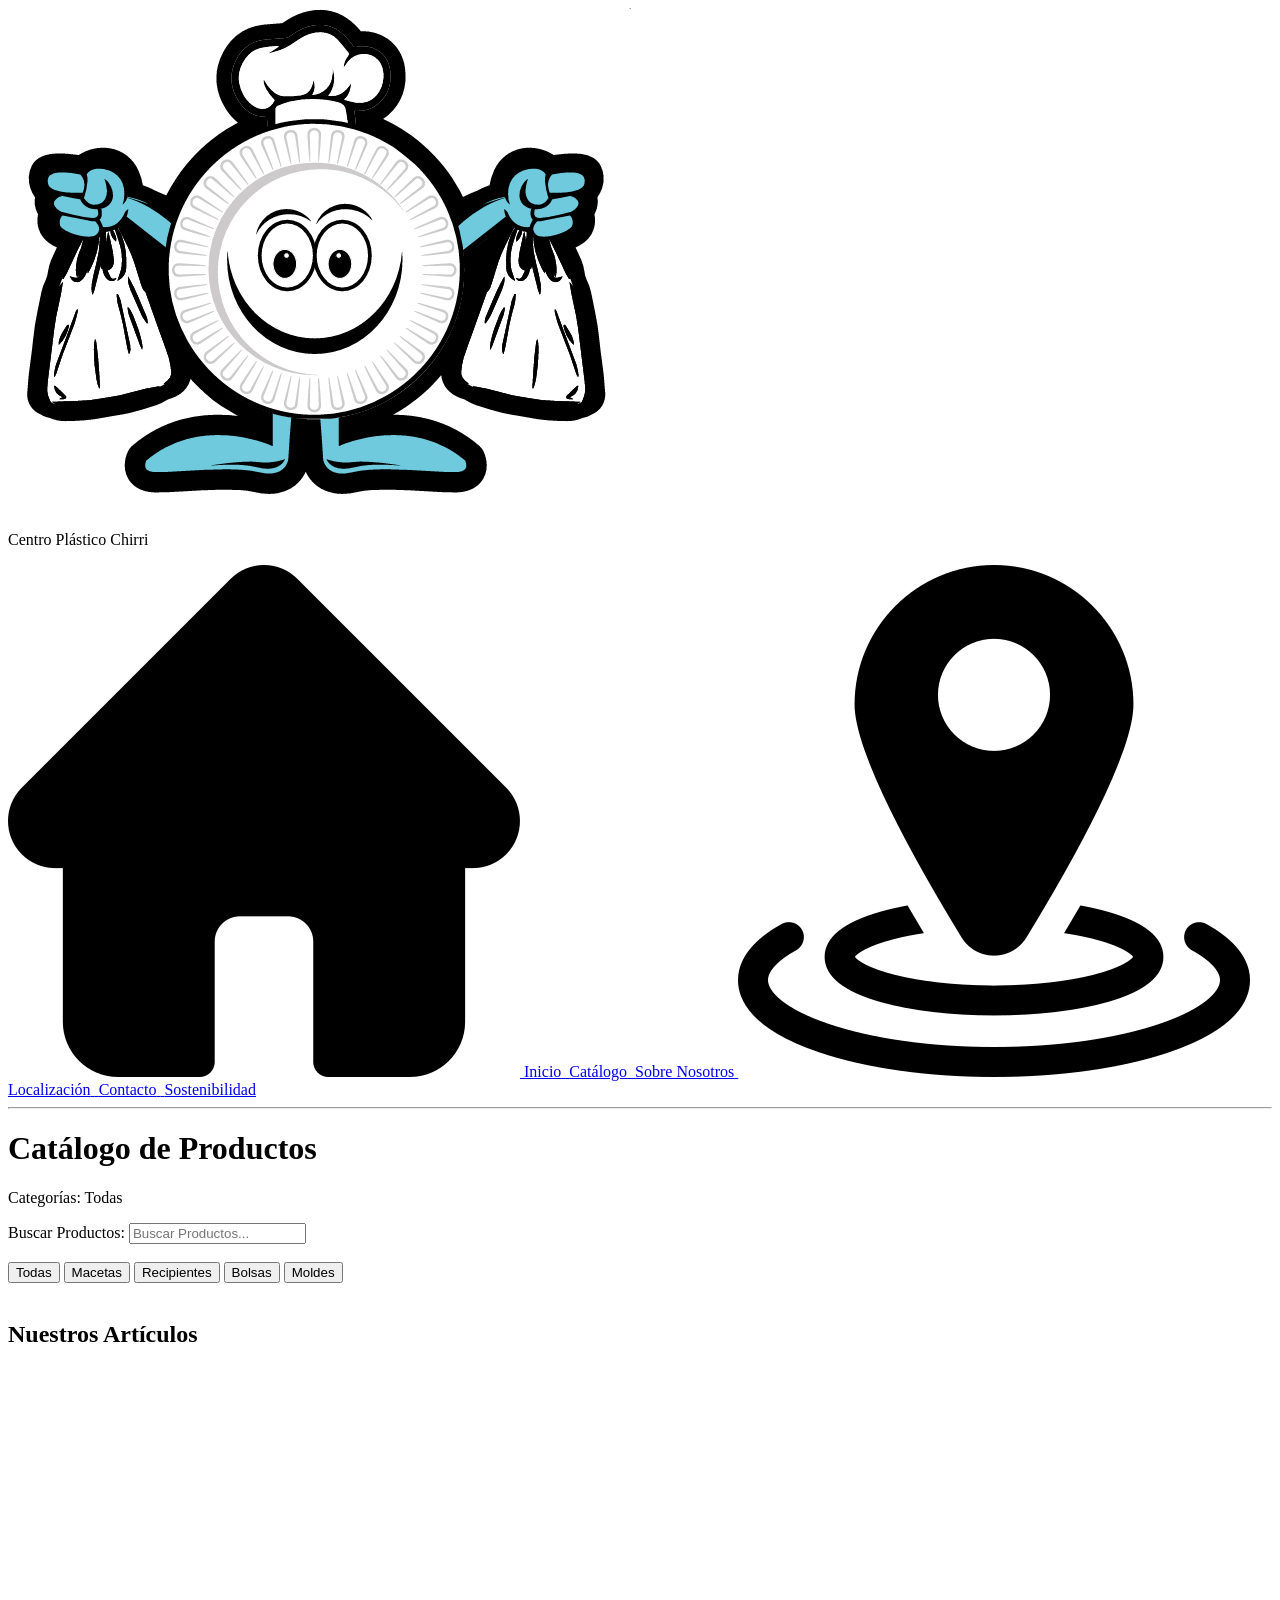
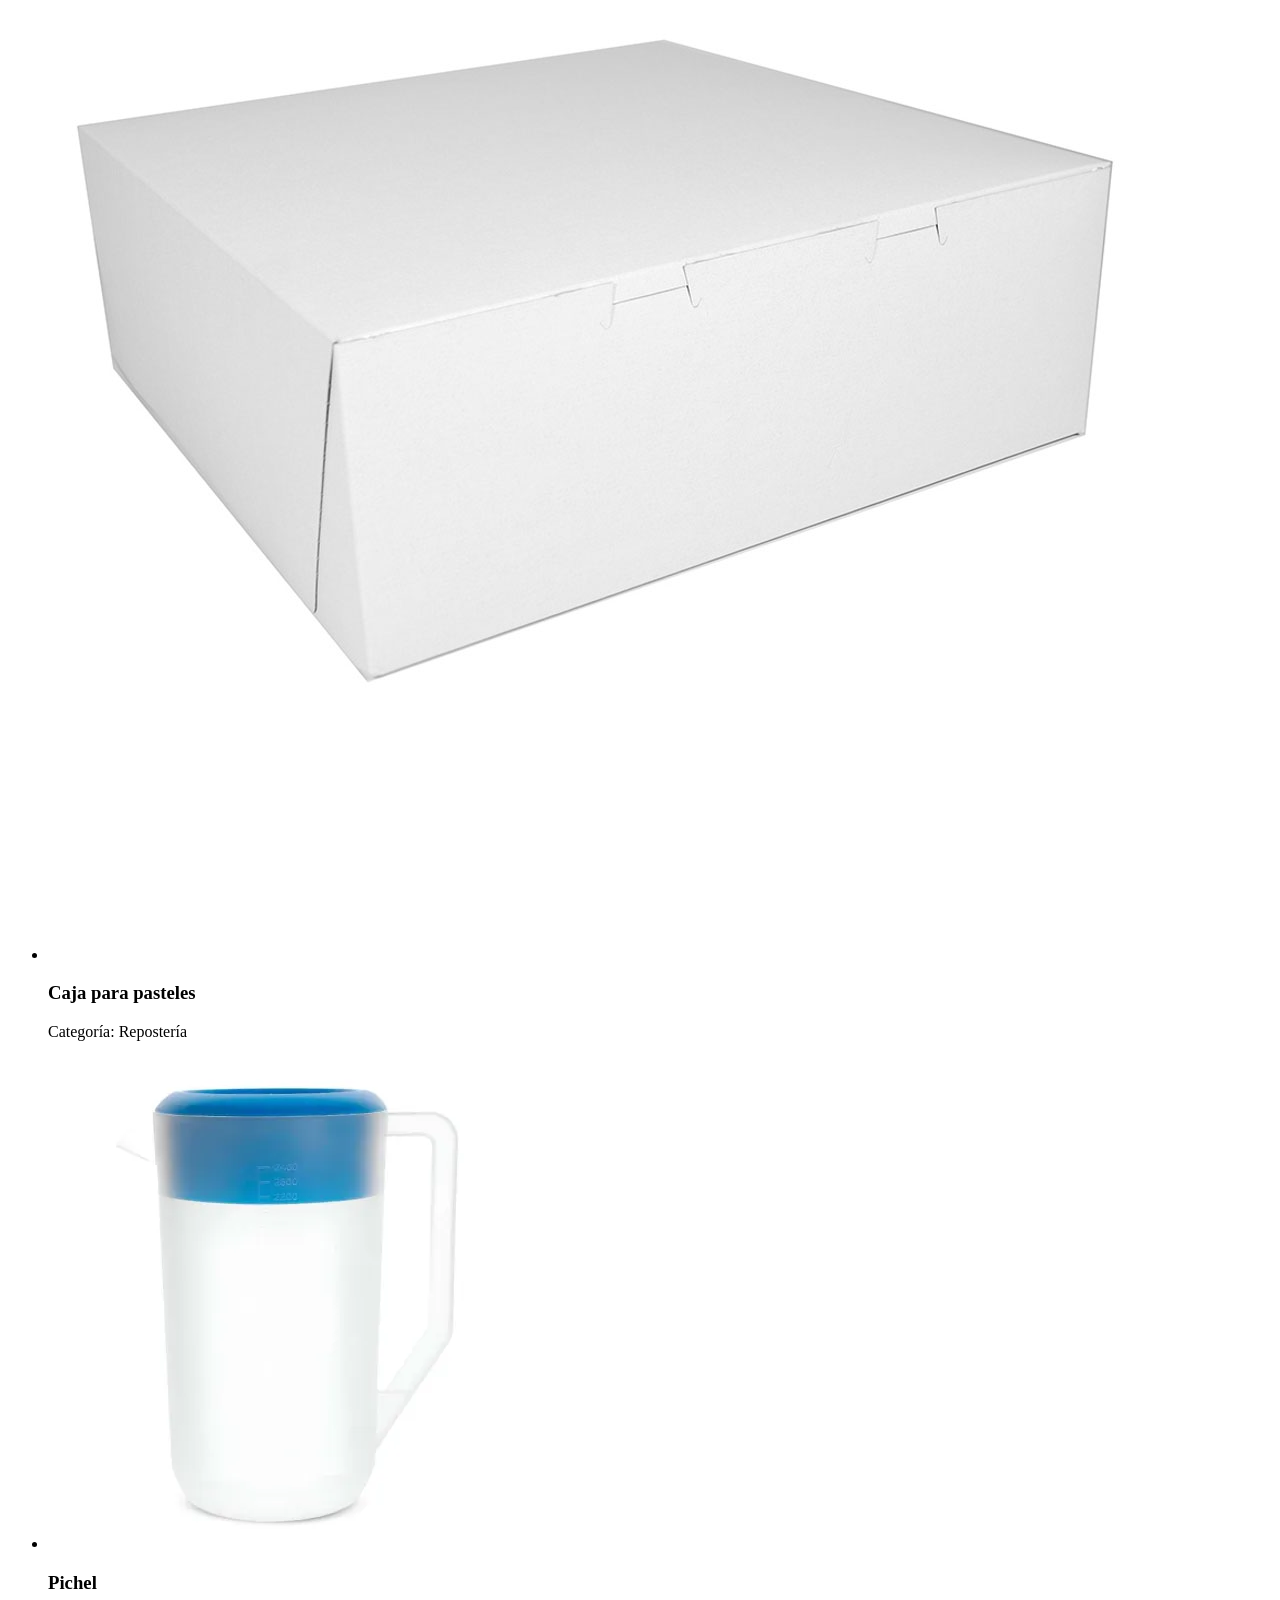
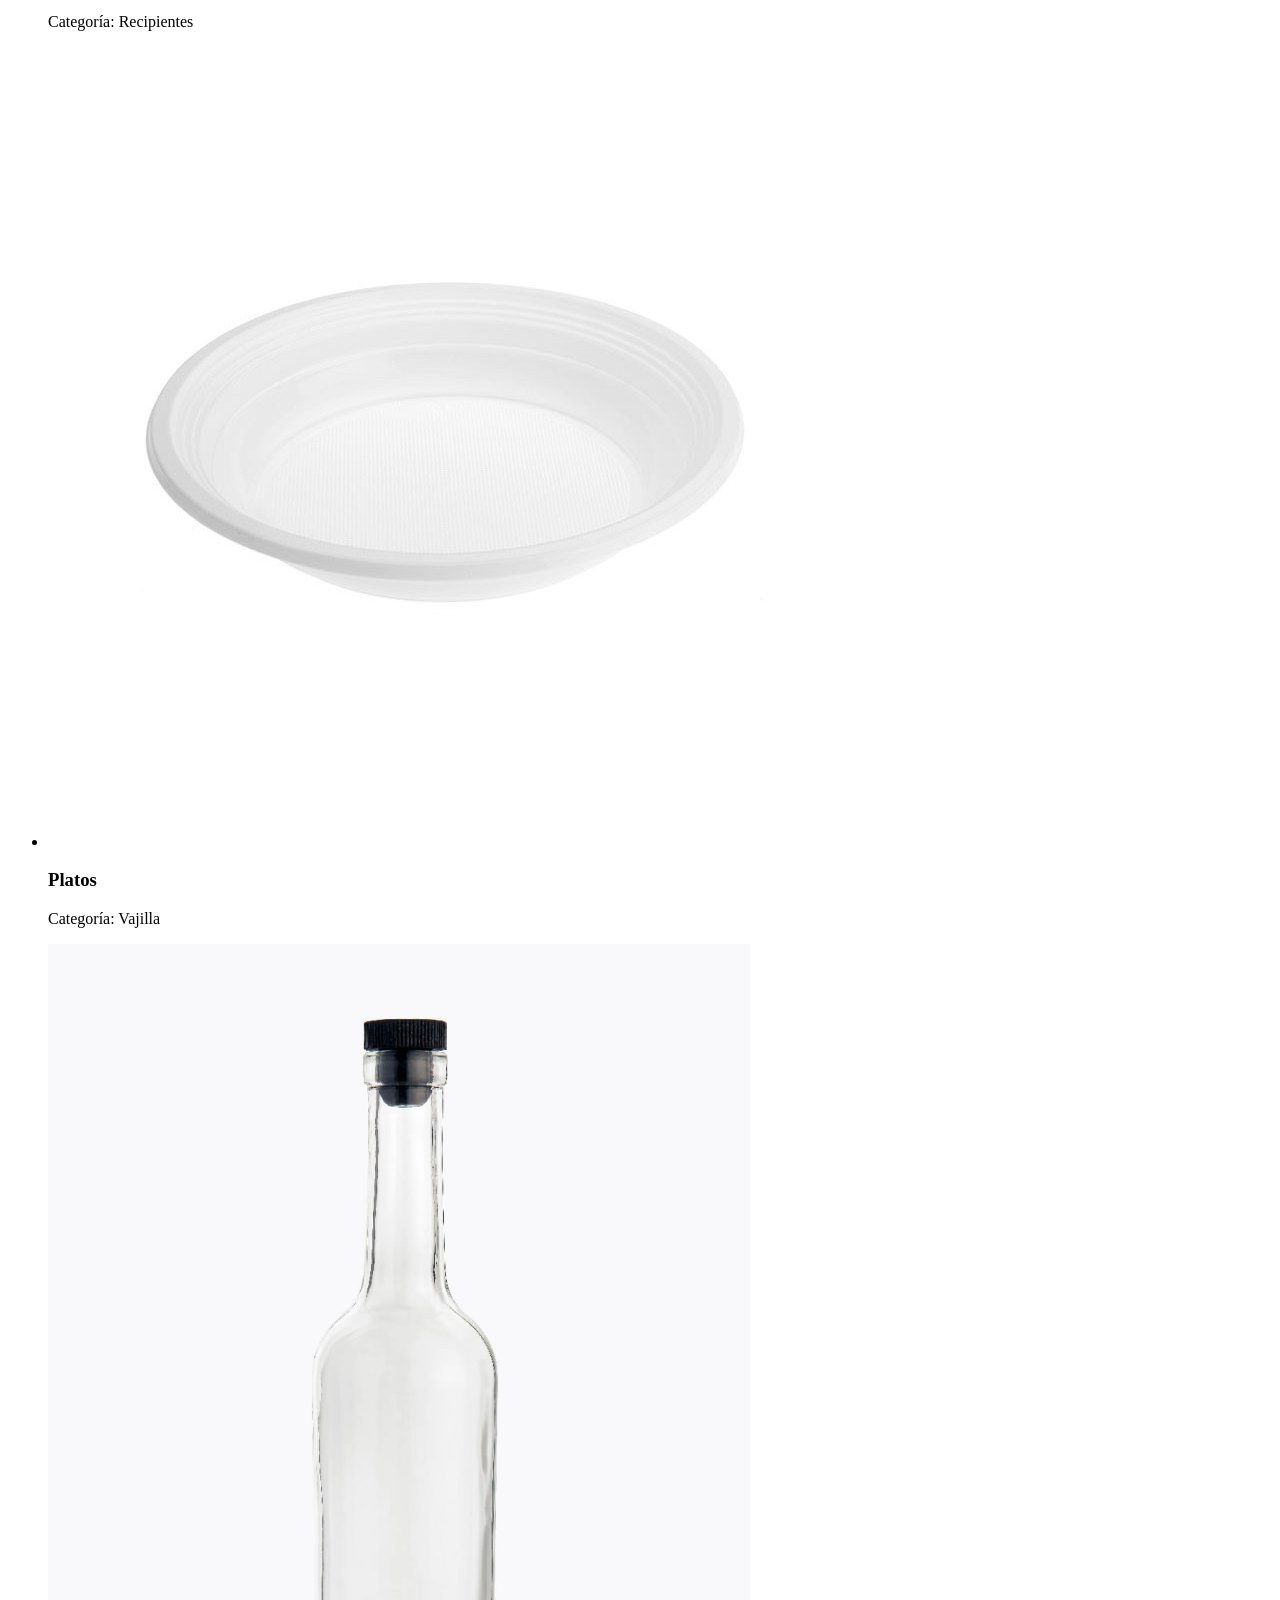
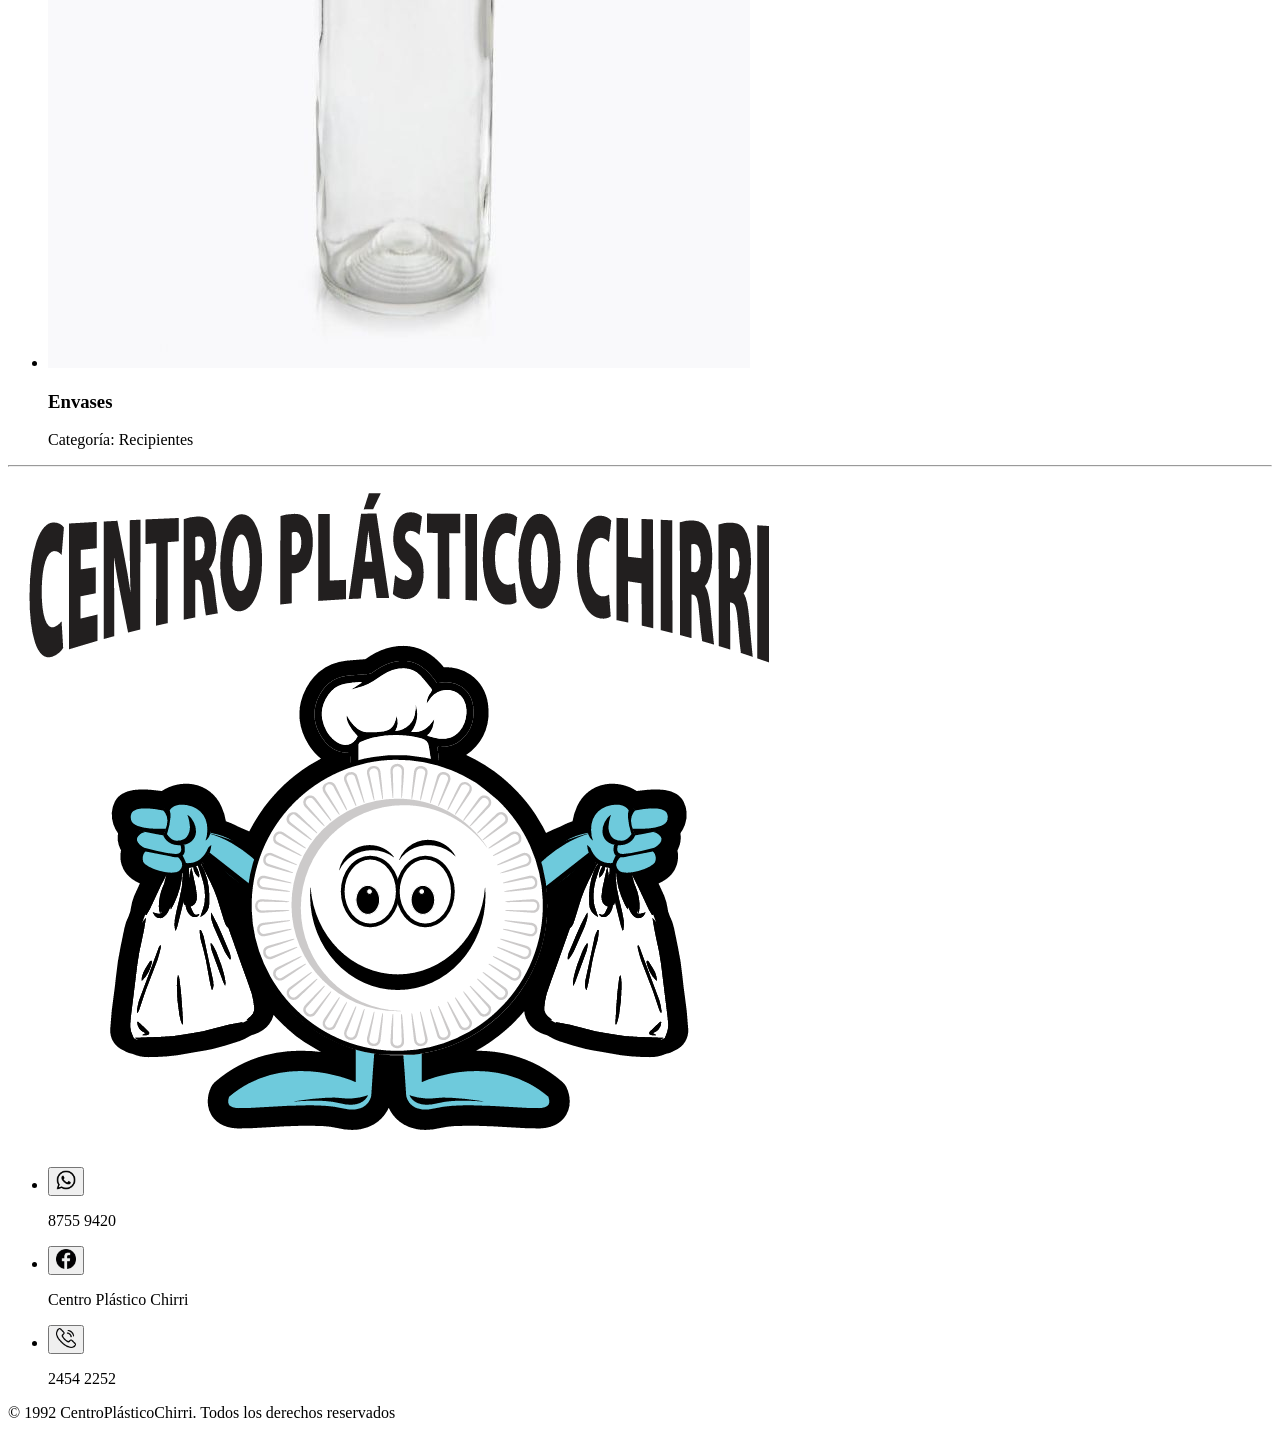
==== Paginas/Catálogo.html @ 579f3512 "Se añade la estructura del pie de Página en todas las páginas del proyecto" ====
<!DOCTYPE html>
<html lang="es">
<head>
    <meta charset="UTF-8">
    <title>Centro Plástico Chirri - Catálogo</title>
</head>
<body>

    <header id="navegacion">
        <div class="container">
            <div class="imagen-header">
                <img src="../Recursos/Local_y_Logo/Mascota.png" alt="logo">
                    <p>Centro Plástico Chirri</p>
            </div>
            <nav class="container-nav">
                <a href="../Index.html" class="nav-item">
                    <img src="../Recursos/Iconos/home.png" alt="" class="nav-icon">
                    <span>Inicio</span>
                </a>
                <a href="Catálogo.html" class="nav-item">
                    <img src="../Recursos/Iconos/store.png" alt="" class="nav-icon">
                    <span>Catálogo</span>
                </a>
                <a href="Sobre_Nosotros.html" class="nav-item">
                    <img src="../Recursos/Iconos/management.png" alt="" class="nav-icon">
                    <span>Sobre Nosotros</span>
                </a>
                <a href="ubicacion.html" class="nav-item active">
                    <img src="../Recursos/Iconos/location.png" alt="" class="nav-icon">
                    <span>Localización</span>
                </a>
                <a href="Contacto.html" class="nav-item">
                    <img src="../Recursos/Iconos/chat.png" alt="" class="nav-icon">
                    <span>Contacto</span>
                </a>
                <a href="sostenibilidad.html" class="nav-item">
                    <img src="../Recursos/Iconos/planting.png" alt="" class="nav-icon">
                    <span>Sostenibilidad</span>
                </a>
            </nav>
        </div>
    </header>
    <hr>

    <!-- ENCABEZADO DE CATÁLOGO Y BUSCADOR -->
    <h1>Catálogo de Productos</h1>
    <p>Categorías: Todas</p>

    <form>
        <label>Buscar Productos:</label>
        <input type="search" placeholder="Buscar Productos...">
    </form>

    <br>

    <!-- FILTROS DE CATEGORÍAS -->
    <div>
        <button type="button">Todas</button>
        <button type="button">Macetas</button>
        <button type="button">Recipientes</button>
        <button type="button">Bolsas</button>
        <button type="button">Moldes</button>
    </div>

    <br>

    <!-- LISTA DE PRODUCTOS -->
    <h2>Nuestros Artículos</h2>
    <ul>
        <li>
            <img src="../Recursos/Local y Logo/caja_pasteles.jpg" alt="Caja para pasteles">
            <h3>Caja para pasteles</h3>
            <p>Categoría: Repostería</p>
        </li>
        <li>
            <img src="../Recursos/Local y Logo/pichel.jpg" alt="Pichel">
            <h3>Pichel</h3>
            <p>Categoría: Recipientes</p>
        </li>
        <li>
            <img src="../Recursos/Local y Logo/platos.jpg" alt="Platos">
            <h3>Platos</h3>
            <p>Categoría: Vajilla</p>
        </li>
        <li>
            <img src="../Recursos/Local y Logo/envases.jpg" alt="Envases">
            <h3>Envases</h3>
            <p>Categoría: Recipientes</p>
        </li>
    </ul>

    <hr>

    <!-- PIE DE PÁGINA -->
    <footer id="pie-pagina">
        <div class="container">
            <div class="logo">
                <img src="../Recursos/Local_y_Logo/Logo.png" 
                alt="Logo del Local">
            </div>
            <ul class="lista">
                <li>
                    <div class="whatsapp">
                        <form action="https://wa.me/50687559420">
                            <button>
                                <img src="../Recursos/Iconos/logoWhatsApp.png" 
                                alt="WhatsApp"
                                width="20">
                            </button>
                        </form>
                    <p>8755 9420</p>
                    </div>
                </li>

                <li>
                    <div class="facebook">
                        <form action="https://www.facebook.com/share/194swaBTwd/">
                            <button>
                                <img src="../Recursos/Iconos/iconoFacebook.png" 
                                alt="Facebook"
                                width="20">
                            </button>
                        </form>
                    <p>Centro Plástico Chirri</p>
                    </div>
                </li>

                <li>
                    <div class="telefono">
                        <button>
                            <img src="../Recursos/Iconos/iconoTelefono.png" 
                            alt="telefono"
                            width="20">
                        </button>
                        <p>2454 2252</p>
                    </div>
                </li>
            </ul>

            <div class="derechos">
                <p>&copy; 1992 CentroPlásticoChirri. Todos los derechos reservados</p>
            </div>
        </div>
    </footer>

</body>
</html>
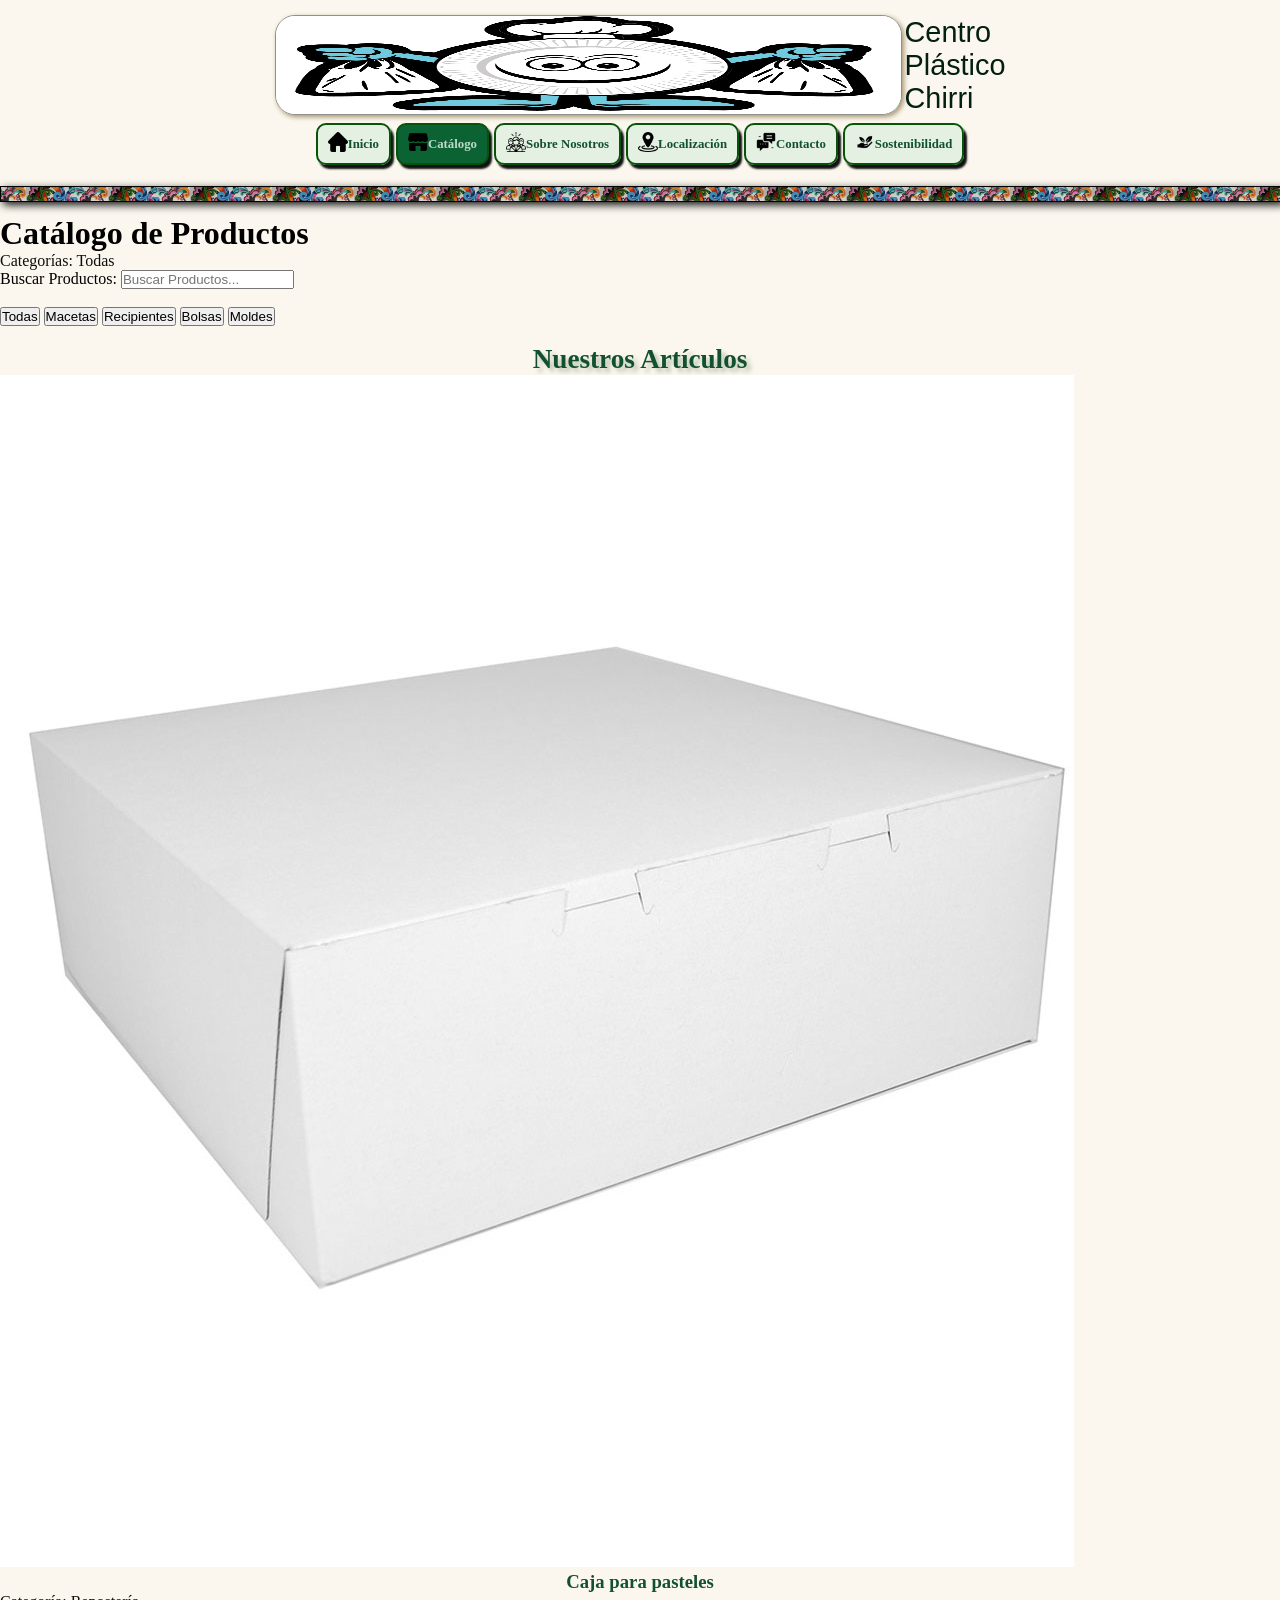
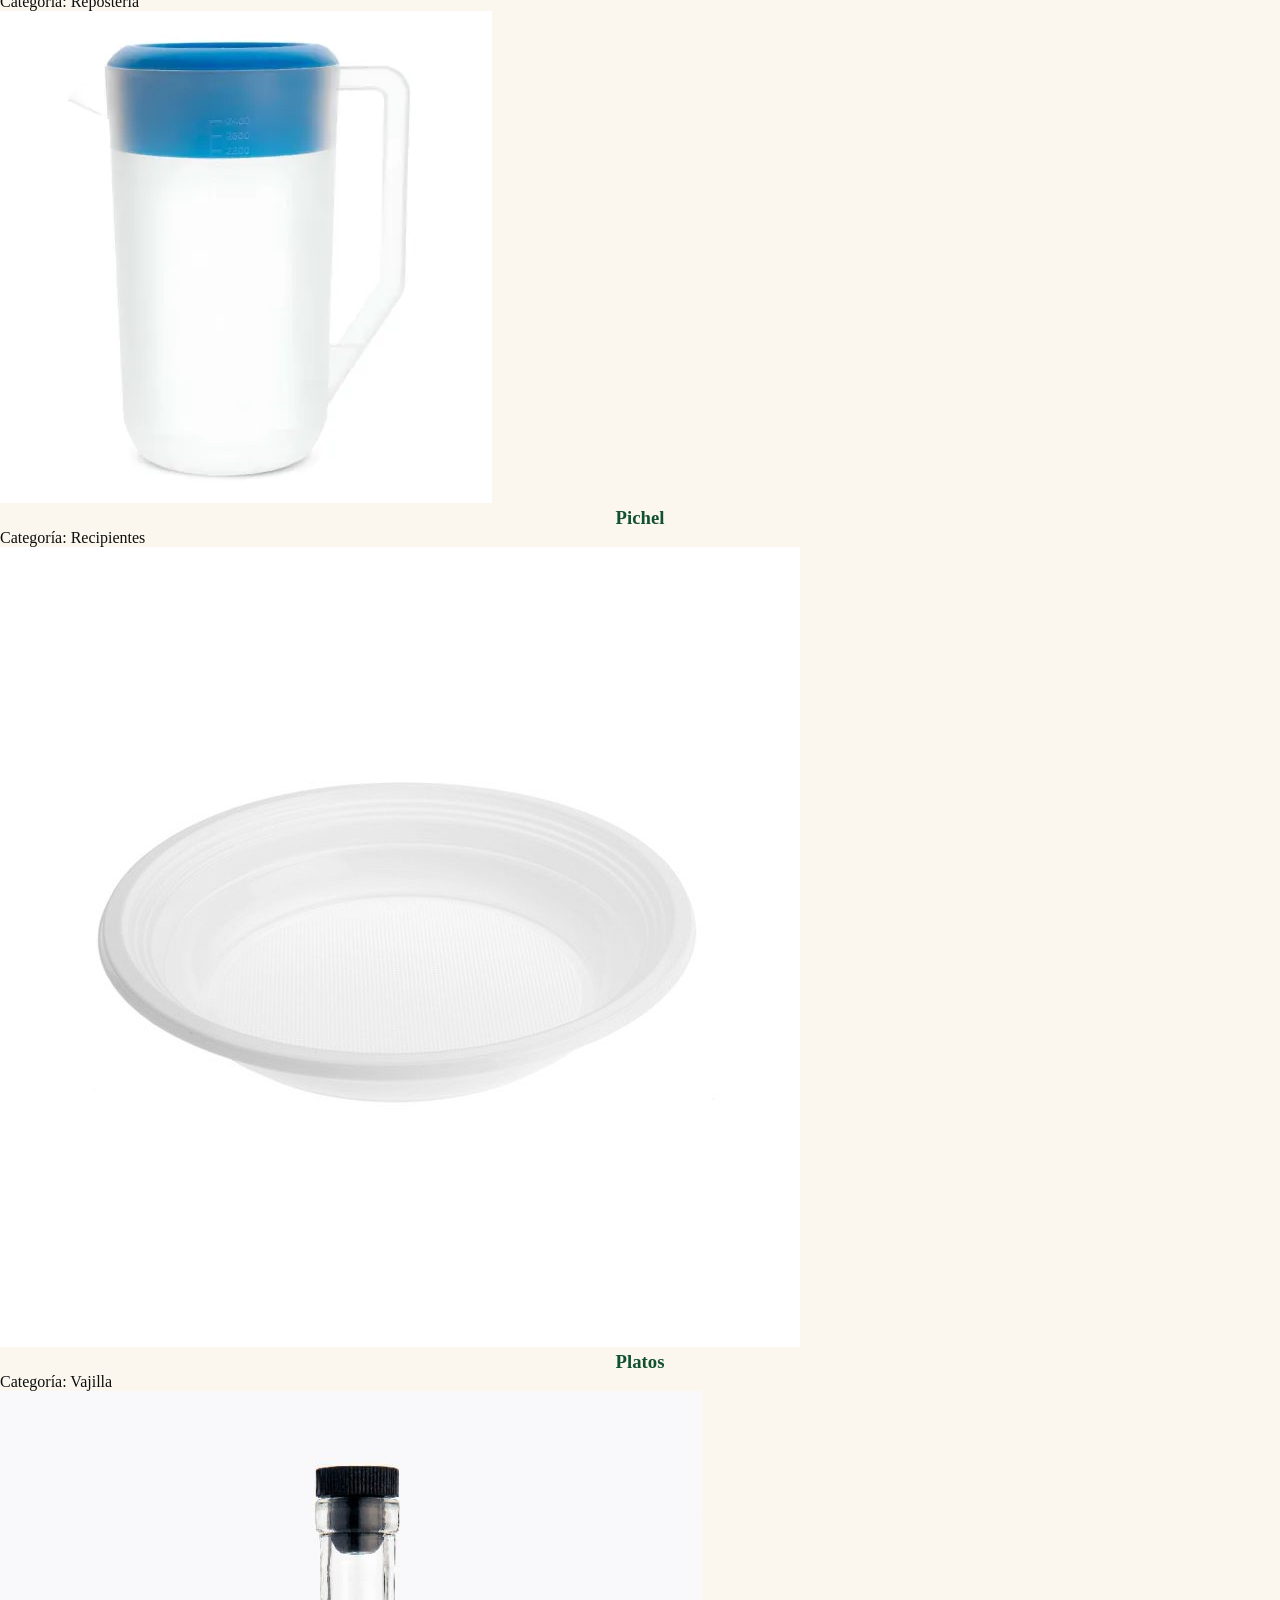
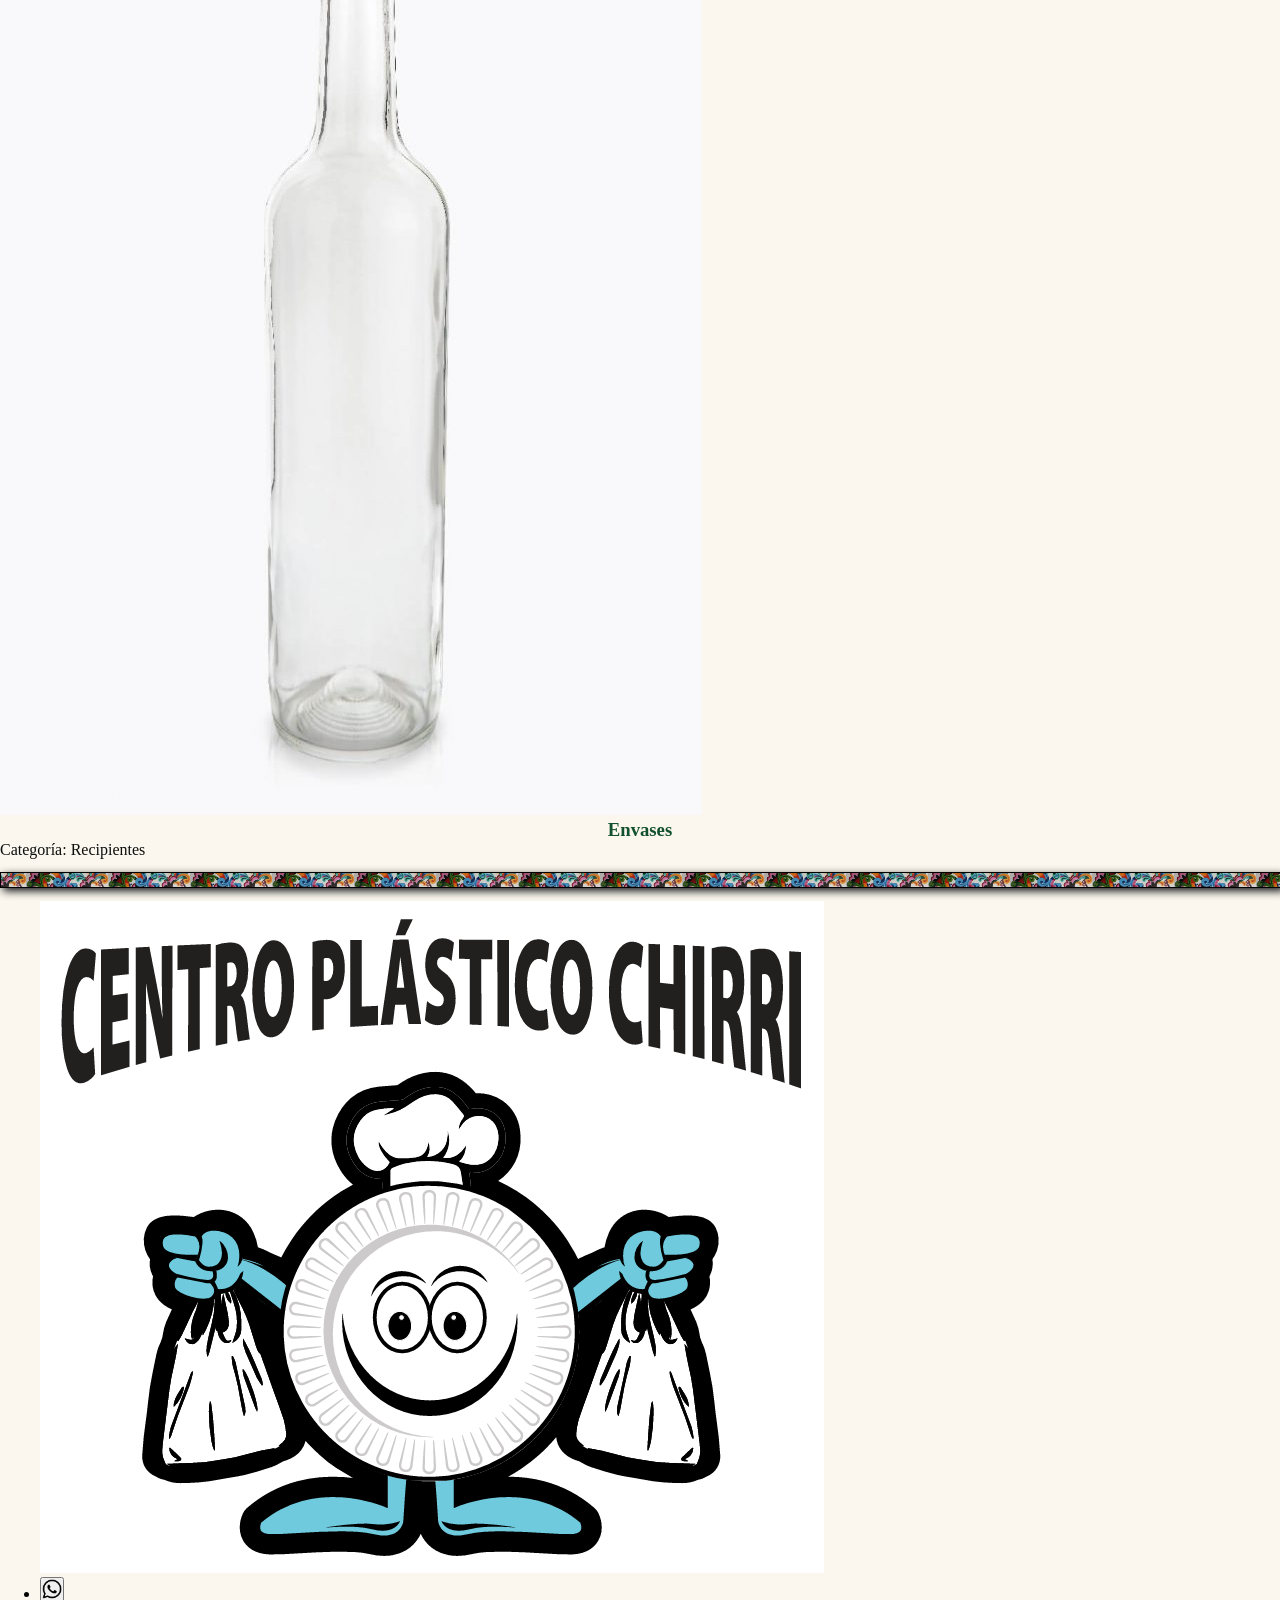
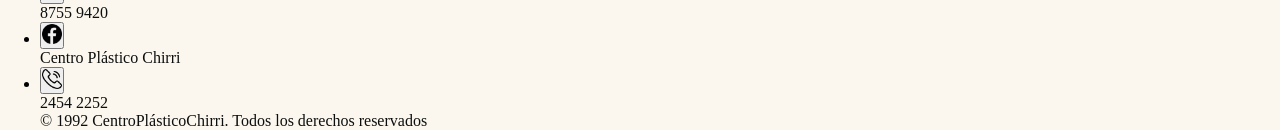
==== commit 449607cb: "Se añade el formato CSS del header y el menú de navegación de cada una de las Páginas omitiendo el I" ====
--- a/Paginas/Catálogo.html
+++ b/Paginas/Catálogo.html
@@ -2,7 +2,9 @@
 <html lang="es">
 <head>
     <meta charset="UTF-8">
-    <title>Centro Plástico Chirri - Catálogo</title>
+    <meta name="viewport" content="width=device-width, initial-scale=1.0">
+    <title>Sobre Nosotros</title>
+    <link rel="stylesheet" href="../Css/Mis-Estilos.css">
 </head>
 <body>
 
@@ -17,24 +19,24 @@
                     <img src="../Recursos/Iconos/home.png" alt="" class="nav-icon">
                     <span>Inicio</span>
                 </a>
-                <a href="Catálogo.html" class="nav-item">
-                    <img src="../Recursos/Iconos/store.png" alt="" class="nav-icon">
+                <a href="Catálogo.html" class="nav-item active">
+                    <img src="../Recursos/Iconos/Catálogo.png" alt="" class="nav-icon">
                     <span>Catálogo</span>
                 </a>
                 <a href="Sobre_Nosotros.html" class="nav-item">
-                    <img src="../Recursos/Iconos/management.png" alt="" class="nav-icon">
+                    <img src="../Recursos/Iconos/Sobre_Nosotros.png" alt="" class="nav-icon">
                     <span>Sobre Nosotros</span>
                 </a>
-                <a href="ubicacion.html" class="nav-item active">
+                <a href="ubicacion.html" class="nav-item">
                     <img src="../Recursos/Iconos/location.png" alt="" class="nav-icon">
                     <span>Localización</span>
                 </a>
                 <a href="Contacto.html" class="nav-item">
-                    <img src="../Recursos/Iconos/chat.png" alt="" class="nav-icon">
+                    <img src="../Recursos/Iconos/Contacto.png" alt="" class="nav-icon">
                     <span>Contacto</span>
                 </a>
                 <a href="sostenibilidad.html" class="nav-item">
-                    <img src="../Recursos/Iconos/planting.png" alt="" class="nav-icon">
+                    <img src="../Recursos/Iconos/Sostenibilidad.png" alt="" class="nav-icon">
                     <span>Sostenibilidad</span>
                 </a>
             </nav>
--- a/Css/Mis-Estilos.css
+++ b/Css/Mis-Estilos.css
@@ -0,0 +1,161 @@
+/* ------------------------------------------------------------------------- */
+/* ------------------------------------------------------------------------- */
+
+/*     Apartado para darle formato a los componentes generales de la Página  */
+                             /* Mobile - First */
+    /* Paleta de colores, margenes, paddings y formato de texto */
+/* ------------------------------------------------------------------------- */
+/* ------------------------------------------------------------------------- */
+
+*{
+    padding: 0;
+    margin: 0;
+}
+
+body{
+    background-color: #FBF7EE;
+    font-family: 'Times New Roman', Times, serif;
+}
+
+h2 , h3 {
+    color: #12512F;
+    font-weight: bold;
+    font-family: Cambria, Cochin, Georgia, Times, 'Times New Roman', serif;
+    display: flex;
+    justify-content: center;
+    text-align: center;
+    align-items: center;
+}
+
+
+h2{
+    color: #12512F;
+    font-size: 1.7rem;
+    text-shadow: 4px 4px 4px rgba(108, 128, 100, 0.438);
+}
+
+h4 , p{
+    color: #0c0f0e;
+}
+
+.container{
+   /* Ayuda a que despues de 1400px el contenido del container no se quede anclado a la izquierda sino que este se corre al medio */
+    max-width: 1200px;
+    width: 100%;
+    margin: auto;
+}
+
+
+/* Añadimos un diseño de colochos Sarchiseños al hr como metodo decorativo */
+
+hr{
+    width: 100%;
+    height: 14px;                     /* Define el alto de tu imagen/separador */
+    background-image: url('../Recursos/Local_y_Logo/Colochos-Sarchiseños.jpg');
+    background-repeat: repeat-x;      /* Repite la imagen horizontalmente */
+    background-position: center center;      /* Centra la imagen */
+    background-size: contain;
+    margin: 13px 0;
+    border: 1px solid black;
+    box-shadow: 3px 3px 8px rgb(17, 18, 20);
+}
+
+
+/* ****************************************** */
+/* ------------------------------------------ */
+        /* Header y Menú de Navegación */
+/* ------------------------------------------ */
+/* ****************************************** */
+
+#navegacion{
+    width: 100vw;
+}
+
+#navegacion .container{
+    width: calc(100% - 40px);
+    display: flex;
+    flex-direction: column;        /* Los pone lado a lado en fila */
+    align-items: center;        /* Centra verticalmente el menú con el logo */
+    /* justify-content:space-between; El logo va a la izquierda y los botones a la derecha */
+    max-width:790px;          /* Opcional: para que no se pegue totalmente a las esquinas */
+    margin: 5px auto;             /* Centra el contenedor en pantallas grandes */
+}
+
+#navegacion p{
+    /* width: 80%; */
+    display: flex;
+    align-items: center;
+    font-family:Impact, Haettenschweiler, 'Arial Narrow Bold', sans-serif;
+    font-size: 1.8rem;
+    color: #031f0f;
+}
+
+.container-nav{
+    display: flex;
+    justify-content:center;
+    flex-direction: row;
+    flex-wrap: wrap;
+}
+
+#navegacion nav{
+    width: calc(100% - 40px);
+    height: auto;
+    display: flex;
+    gap: 5px; /* Espacio entre cada botón del menú */
+    align-items: center;
+}
+
+#navegacion .nav-item{
+    width: auto;
+    display: flex;
+    flex-direction: row;    /* Este truco pone el icono ARRIBA y el texto ABAJO */
+    align-items: center;    /* Centra horizontalmente icono y texto */
+    justify-content: center;
+    text-decoration: none;
+    text-align: center;
+    background-color:#a6dfc044;
+    color: #12512F;         
+    font-size: 0.8rem;
+    font-weight: bold;
+    margin: 8px 0;
+    padding: 7px 10px;
+    border: 2px solid rgb(7, 83, 7);
+    border-radius: 10px;
+    box-shadow: 3px 4px 2px rgb(17, 18, 20);
+}
+
+#navegacion .nav-icon{
+    display: flex;
+    width: 20px;   
+    height: 20px;
+    margin-bottom: 4px; /* Pequeña separación entre el icono y el texto */
+}
+
+#navegacion .nav-item:hover{
+    background-color:#1aa059;
+    color: #fcfffe; /* Cambia de color al pasar el cursor */
+    transform: translateY(3px); /* Efecto de elevación sutil */
+}
+
+#navegacion .imagen-header{
+    width: 100px;               /* Tamaño del logo */
+    height: 100px;               /* Mantiene la proporción */
+    display: flex;
+    flex-direction: row;
+    justify-content: center;
+    margin-top: 10px;
+}
+
+#navegacion .imagen-header img{
+    border-radius: 20px;
+    border: 1px solid rgba(0, 0, 0, 0.418);
+    box-shadow: 2px 2px 5px #a59570;
+    margin-right: 3px;
+}
+
+
+/* Esto nos ayuda a que cambie de color solo el <a> que se esta utilizando en el  momento */
+#navegacion .nav-item.active{
+    background-color: #0b6334;
+    color: #f6faf8c5;
+}
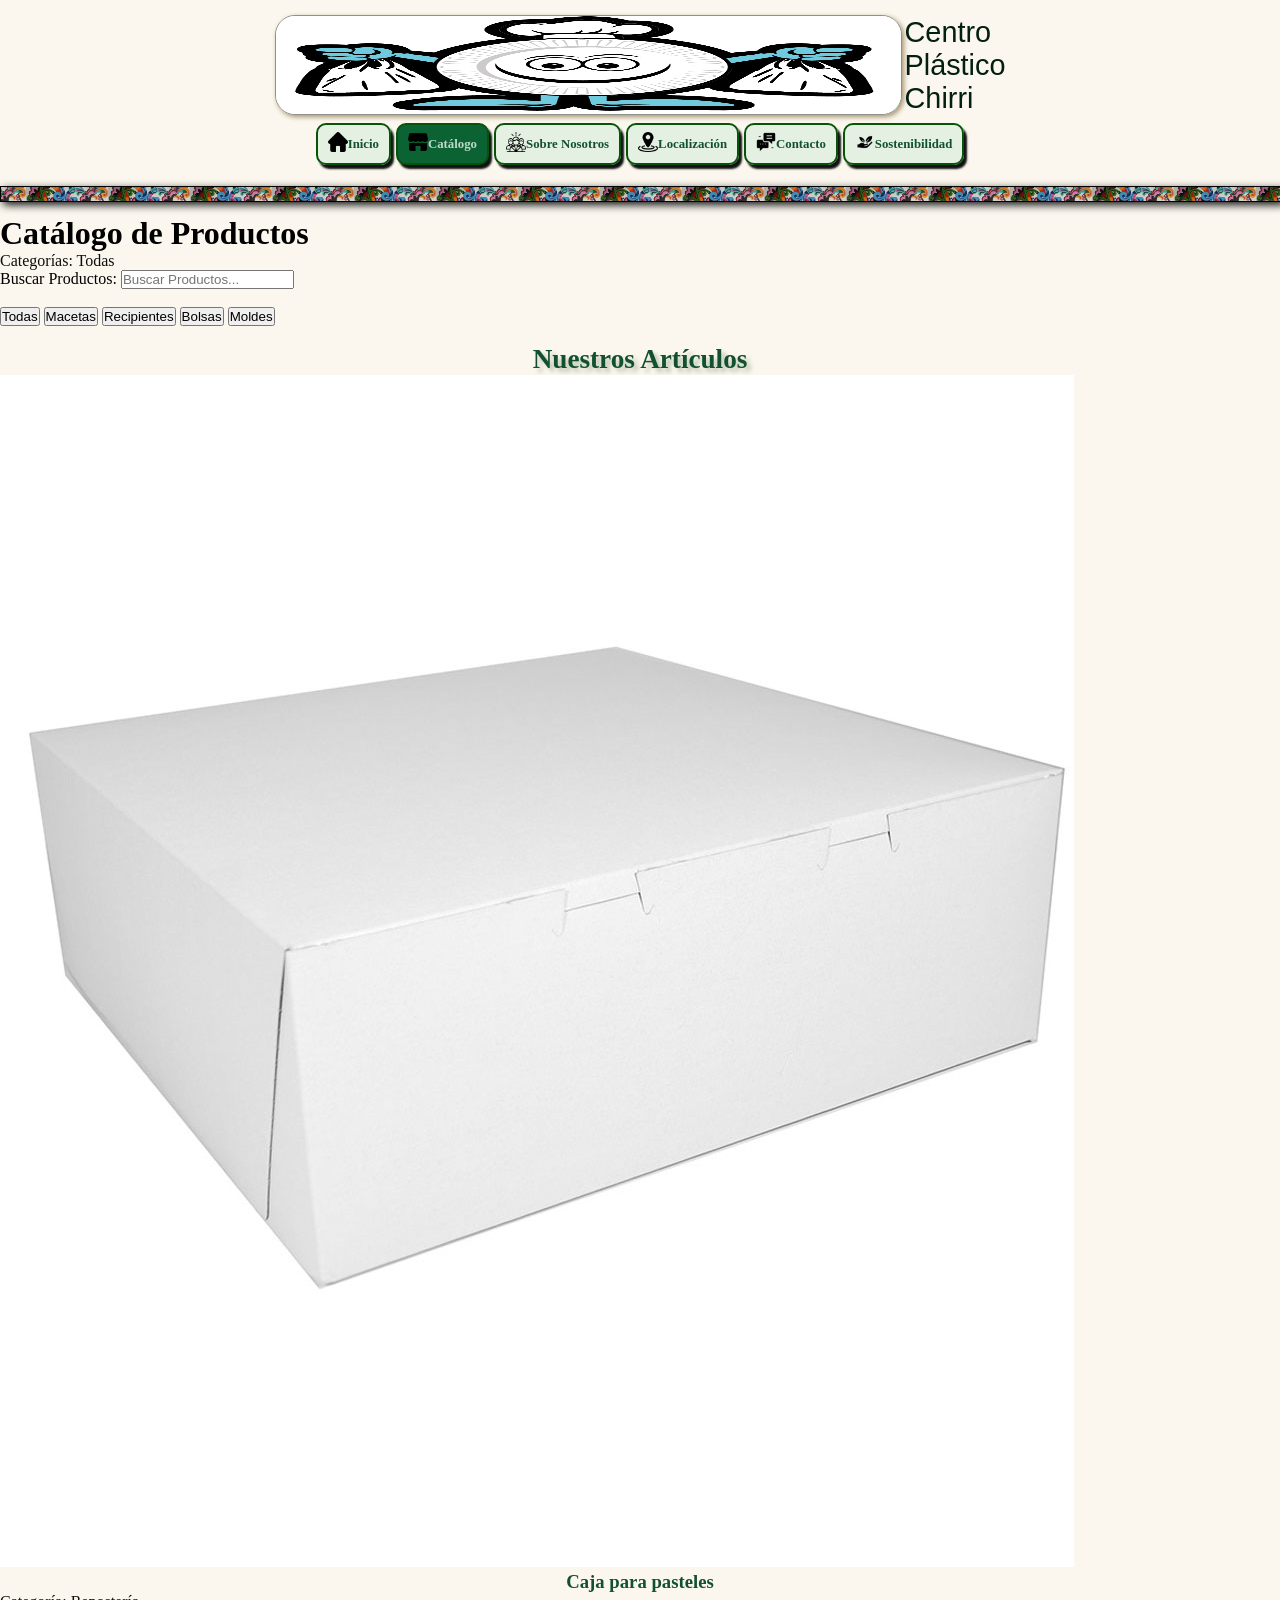
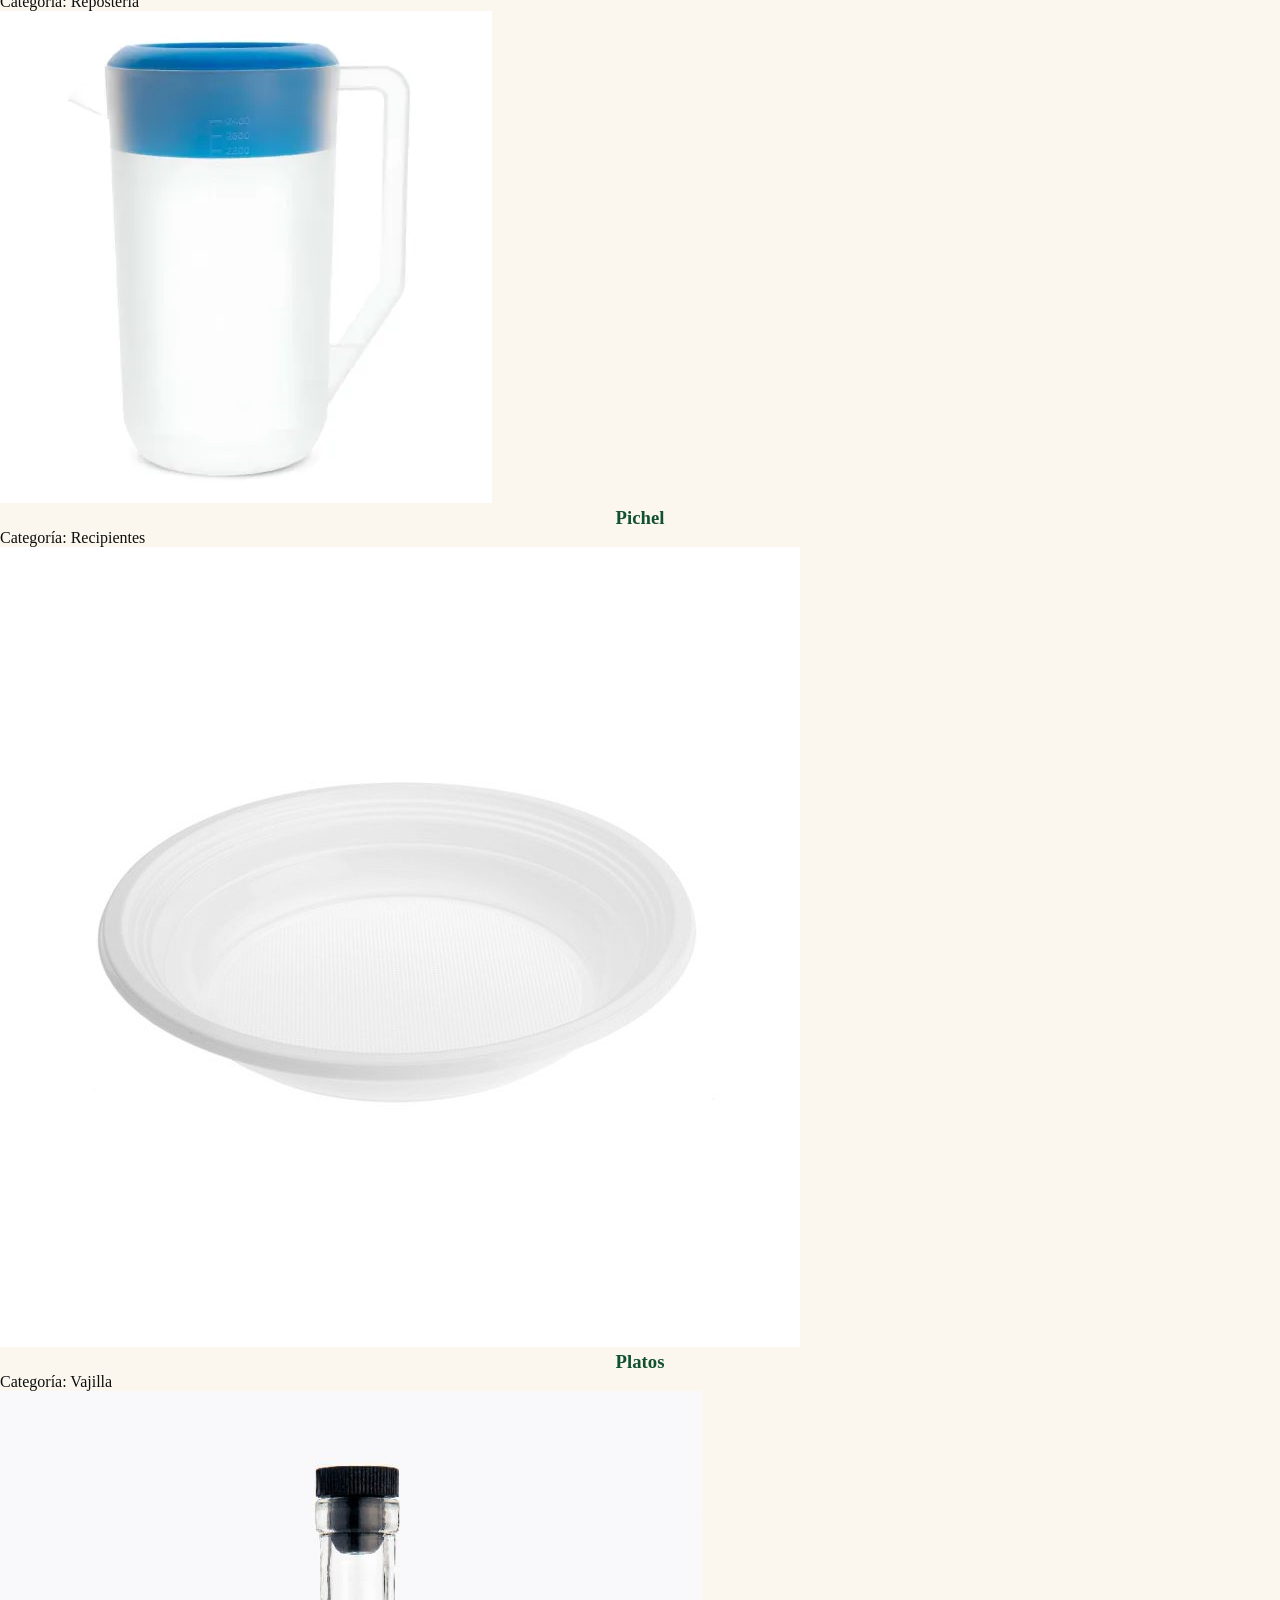
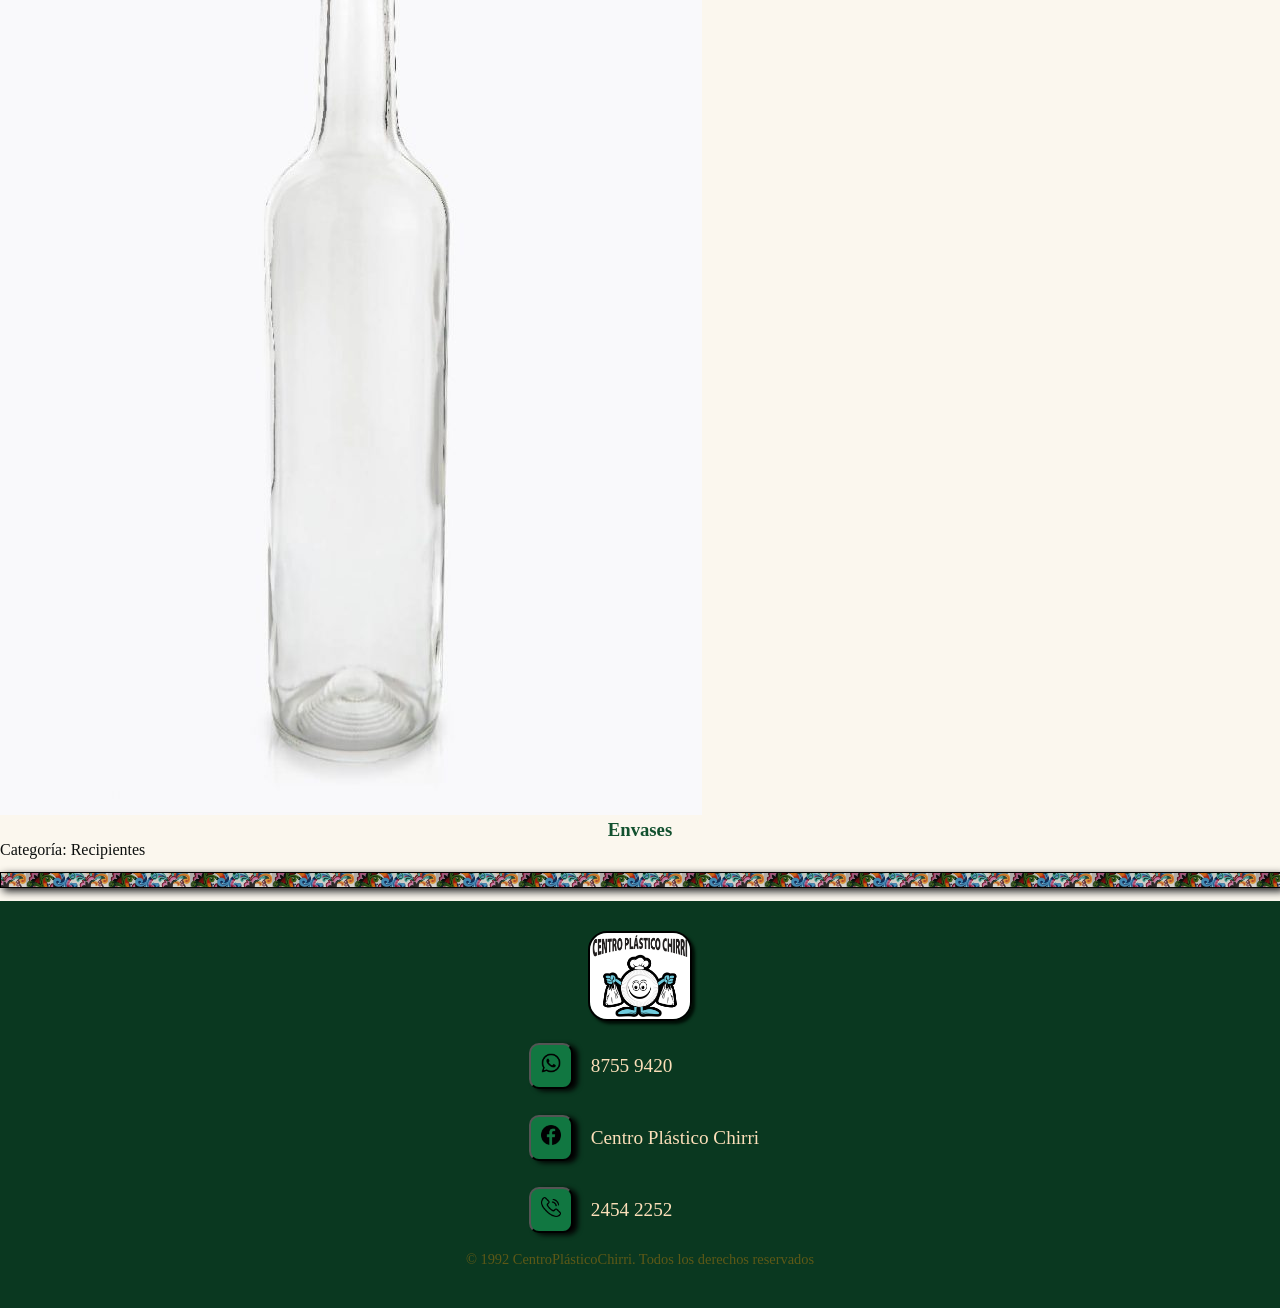
==== commit 2ddce210: "Se añade un pequeño detalle al Titulo de la Pestaña en el navegador en donde se logra observar  la m" ====
--- a/Paginas/Catálogo.html
+++ b/Paginas/Catálogo.html
@@ -3,7 +3,9 @@
 <head>
     <meta charset="UTF-8">
     <meta name="viewport" content="width=device-width, initial-scale=1.0">
-    <title>Sobre Nosotros</title>
+    <!-- Para lograr que la mascota del local se vea en la pestaña del navegador -->
+    <link rel="icon" type="image/png" href="../Recursos/Local_y_Logo/Mascota.png">
+    <title>Catálogo</title>
     <link rel="stylesheet" href="../Css/Mis-Estilos.css">
 </head>
 <body>
--- a/Css/Mis-Estilos.css
+++ b/Css/Mis-Estilos.css
@@ -159,3 +159,120 @@
     background-color: #0b6334;
     color: #f6faf8c5;
 }
+
+
+/* ------------------------------------------------------------------------- */
+/* ------------------------------------------------------------------------- */
+
+/*   Apartado para darle formato a los componentes dentro del pie de Página  */
+                             /* Mobile - First */
+/* ------------------------------------------------------------------------- */
+/* ------------------------------------------------------------------------- */
+
+
+/* ------------------------------------------ */
+        /* Sección del Pie de Página */
+/* ------------------------------------------ */
+
+
+#pie-pagina{
+    background-color: #0a3820;
+    width: 100%;
+}
+
+#pie-pagina .lista{
+    list-style: none;
+    
+}
+
+#pie-pagina .container{
+    display: flex;
+    flex-direction: column;
+    align-items: center;
+    padding: 20px 10px;
+}
+
+.logo img{
+    width: 100px;
+    height: auto;
+    margin: 10px;
+    border: 2px solid black;
+    box-shadow: 3px 3px 3px #000e06;
+    border-radius: 19px;
+    cursor: pointer;
+}
+
+.logo img:hover{
+    transform: rotate(6deg);
+}
+
+
+.container button{
+    background-color: #117741;
+    border-radius: 10px;
+    cursor: pointer;
+}
+
+.whatsapp button,
+.facebook button,
+.telefono button{
+    margin: 8px;
+    padding: 8px 10px;
+    font-size: 1.4rem;
+    box-shadow: 5px 2px 5px rgb(3, 3, 3);
+}
+
+.telefono,
+.facebook,
+.whatsapp{
+    display: flex;
+    flex-direction: row;
+    align-items: center;
+    justify-content:flex-start;
+    gap: 10px;
+    margin-bottom: 10px;
+    width: 100%;
+}
+
+.telefono p,
+.facebook p,
+.whatsapp p{
+    font-size: 1.2rem;
+    color: rgb(252, 223, 185);
+}
+
+.telefono button:hover{
+    background-color: lightblue;
+    transform: translateY(3px);
+}
+
+.whatsapp button:hover{
+    background-color: lightgreen;
+    transform: translateY(3px);
+}
+
+.facebook button:hover{
+    background-color: rgb(15, 15, 201);
+    transform: translateY(3px);
+}
+
+.derechos{
+    display: flex;
+    flex-direction: column;
+    align-items: center;
+    justify-content:center;
+    gap: 10px;
+    margin-bottom: 20px;
+    width: 100%;
+}
+
+.derechos p{
+
+    font-size: 0.9rem;
+    color: rgba(250, 148, 6, 0.349);
+}
+
+
+/* ************************************** */
+/* -------------------------------------- */
+/* ************************************** */
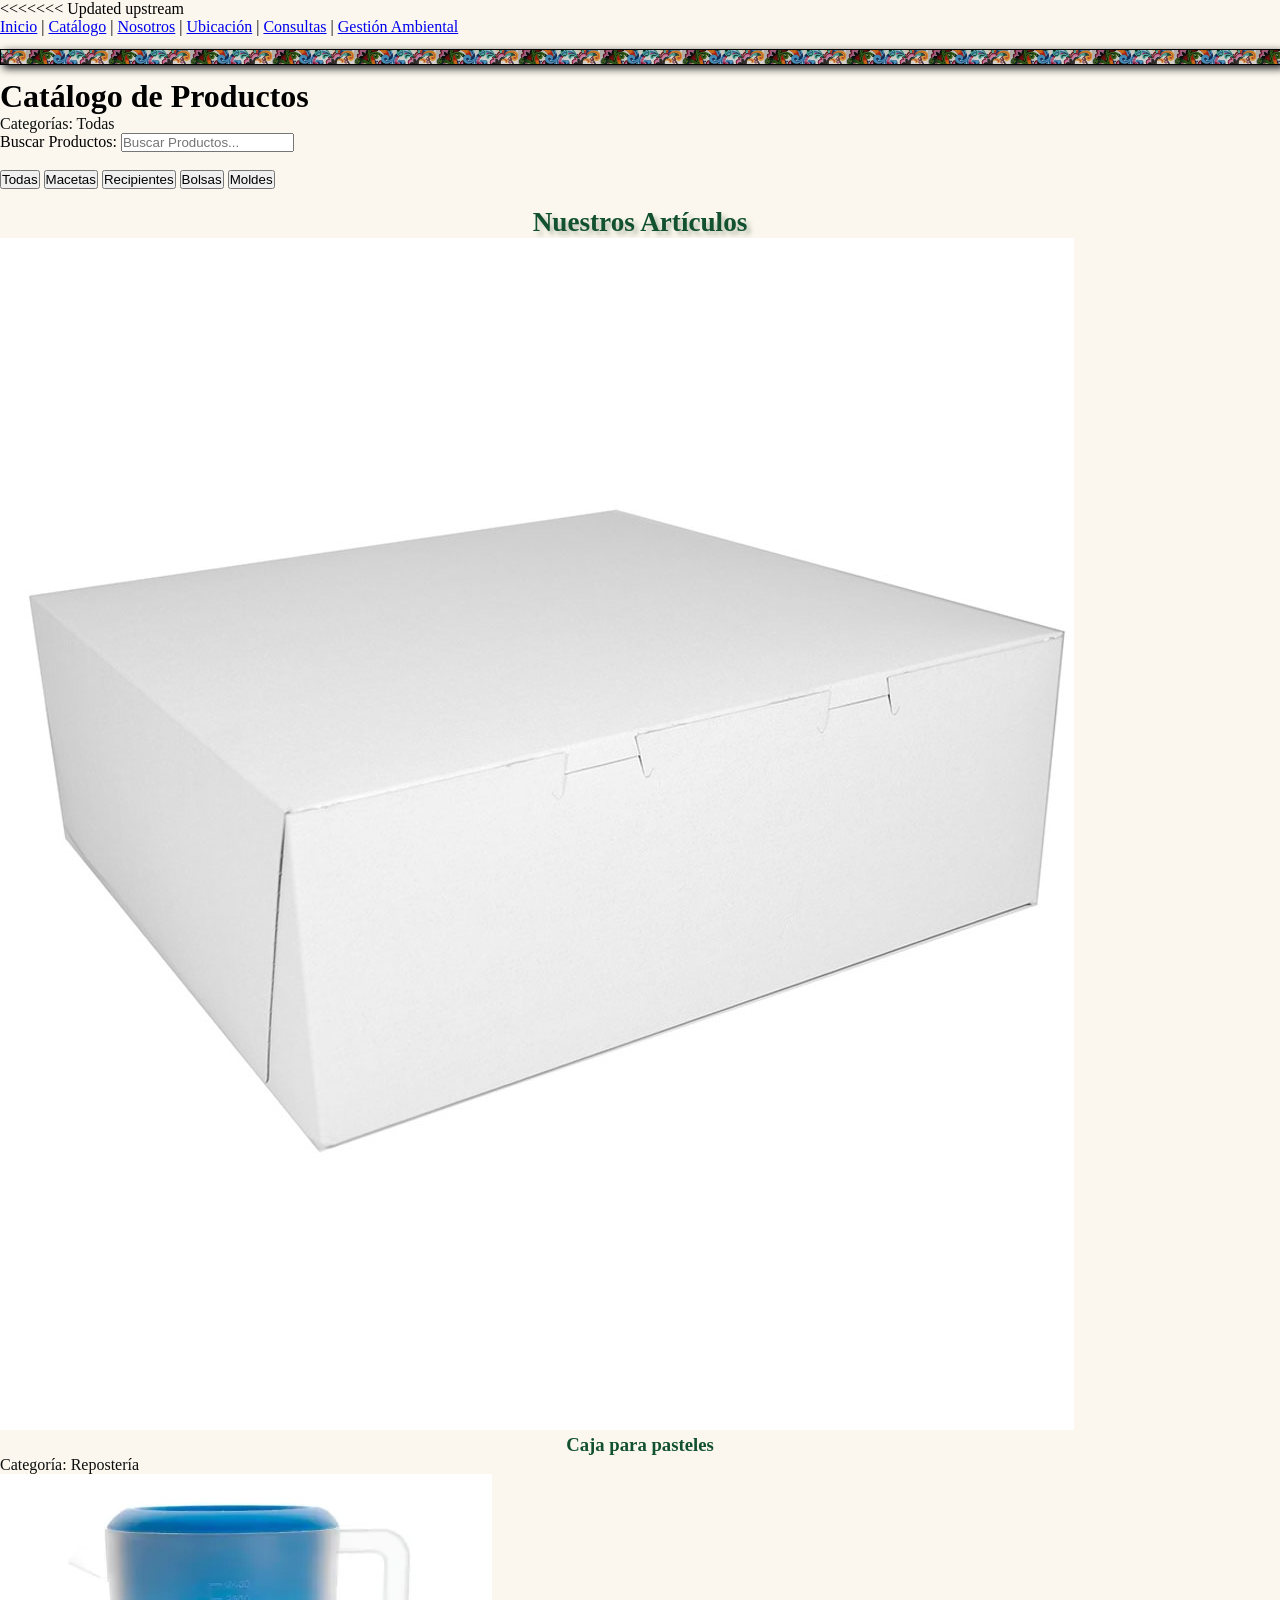
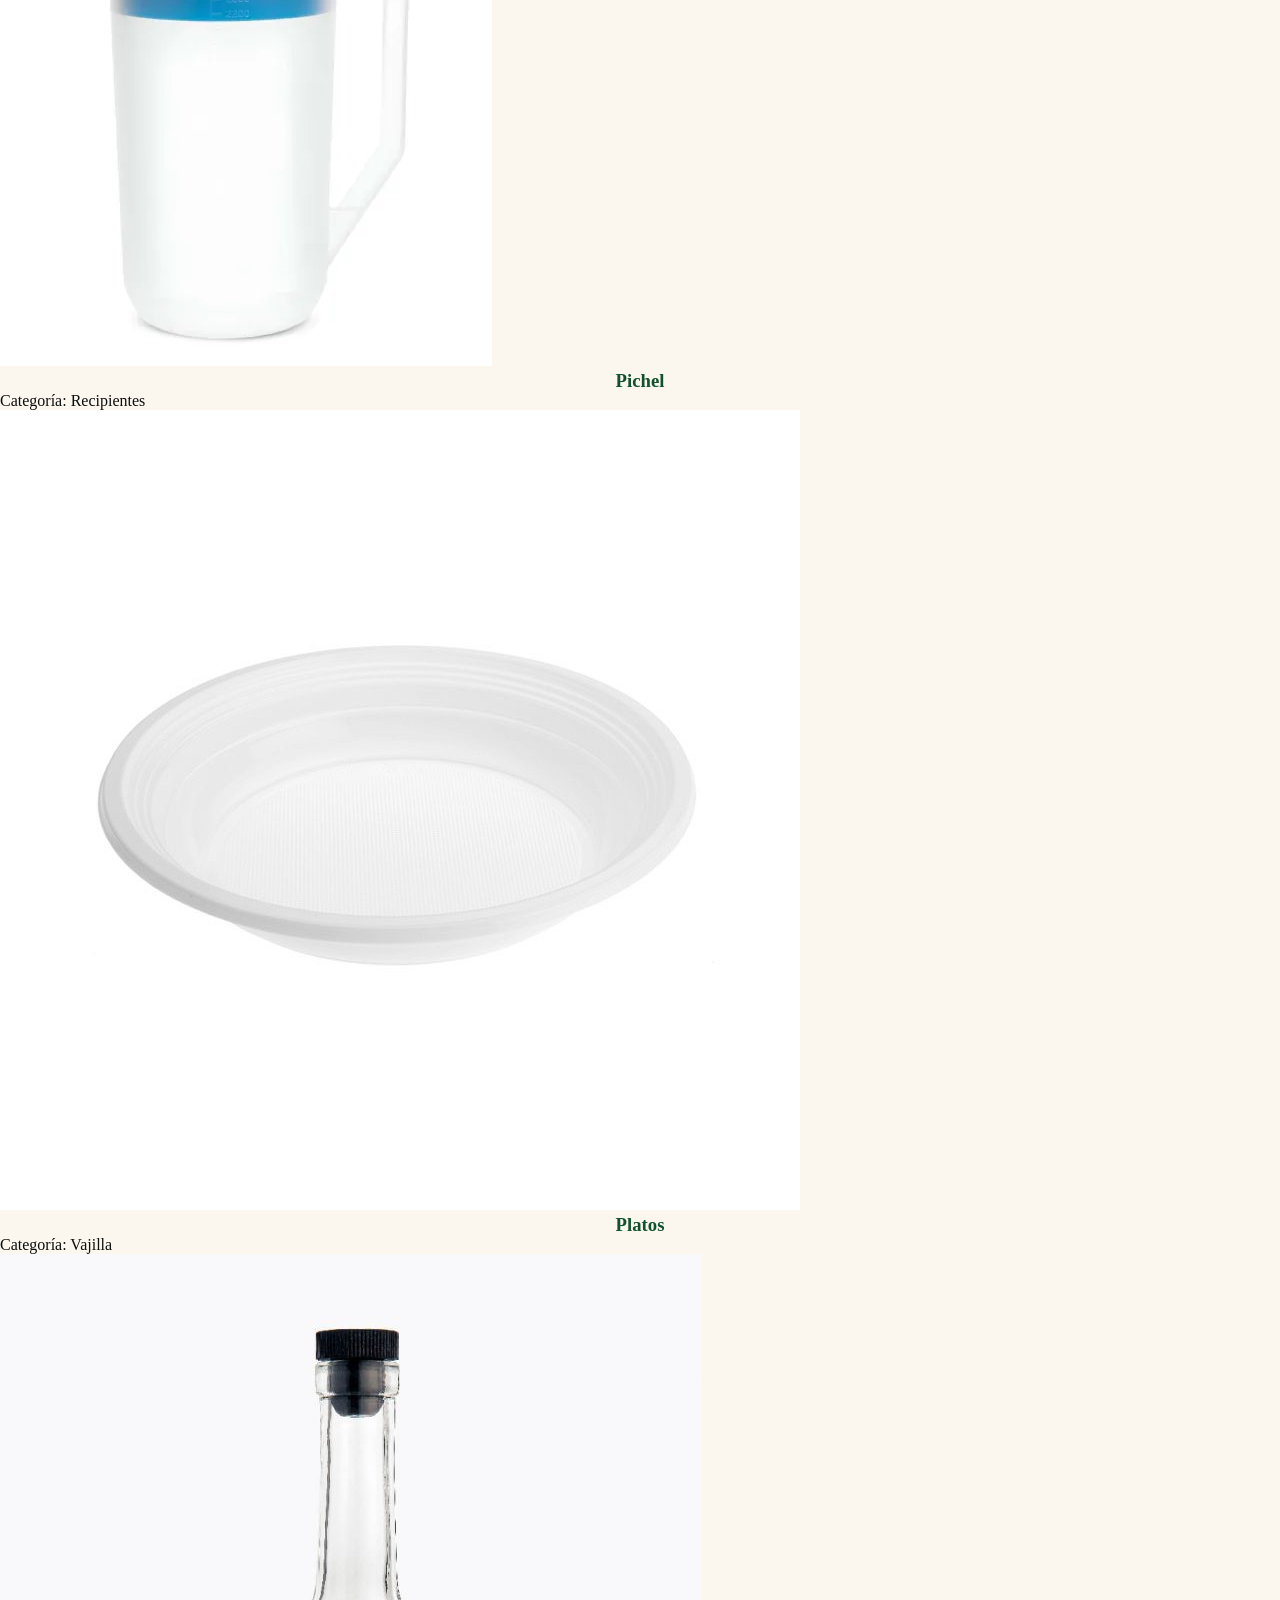
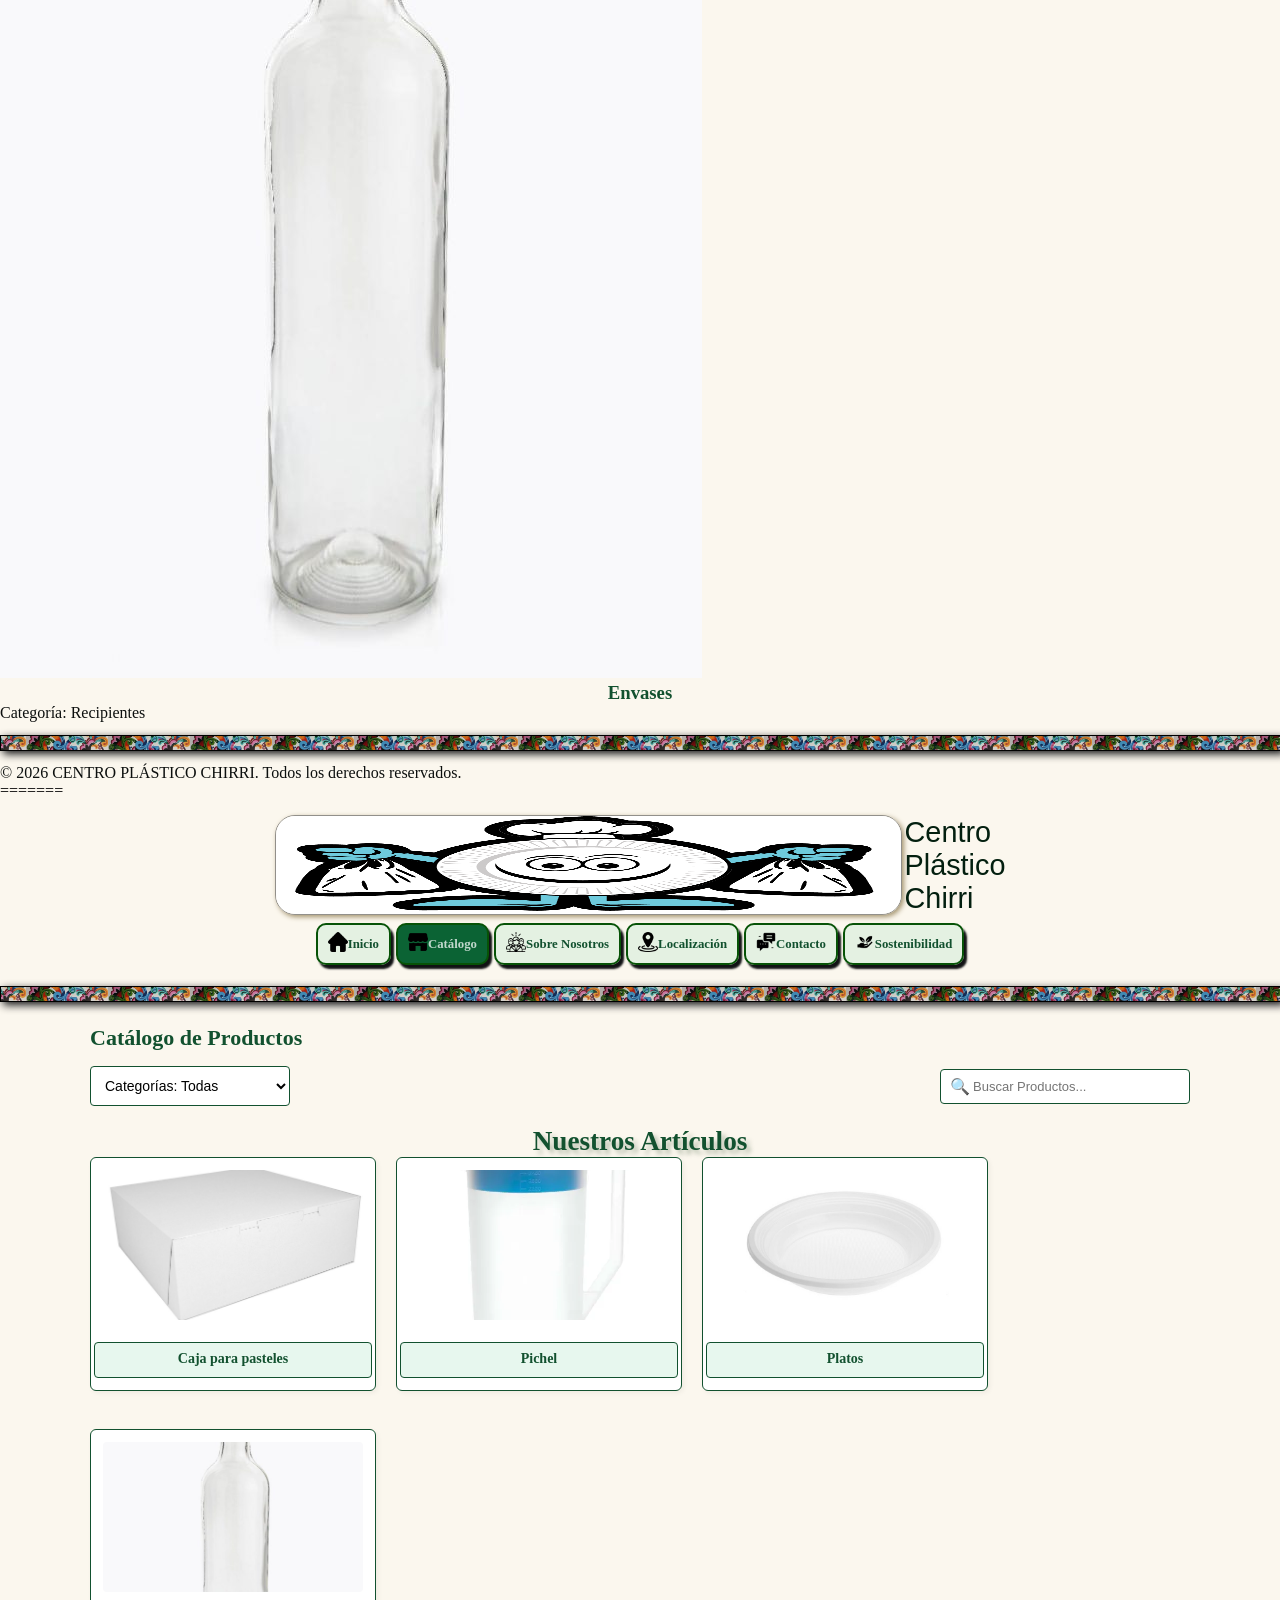
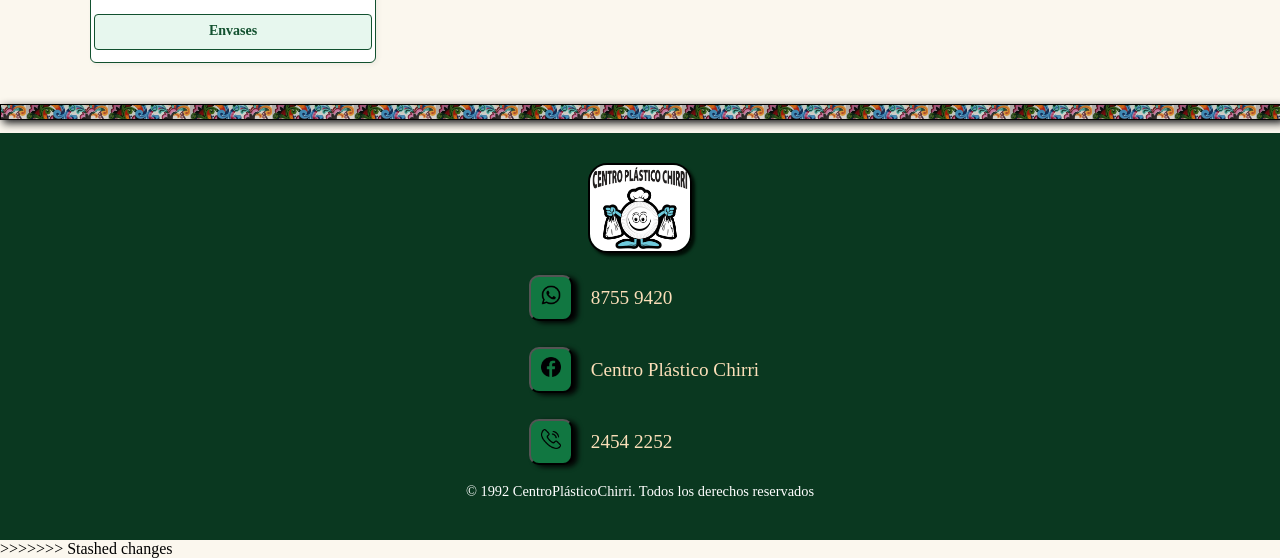
==== commit ff429f63: "Resolucion de conflictos y actualizacion en rama Valeria" ====
--- a/Paginas/Catálogo.html
+++ b/Paginas/Catálogo.html
@@ -1,49 +1,22 @@
 <!DOCTYPE html>
 <html lang="es">
 <head>
+<<<<<<< Updated upstream
     <meta charset="UTF-8">
-    <meta name="viewport" content="width=device-width, initial-scale=1.0">
-    <!-- Para lograr que la mascota del local se vea en la pestaña del navegador -->
-    <link rel="icon" type="image/png" href="../Recursos/Local_y_Logo/Mascota.png">
-    <title>Catálogo</title>
-    <link rel="stylesheet" href="../Css/Mis-Estilos.css">
+    <title>Centro Plástico Chirri - Catálogo</title>
 </head>
 <body>
 
-    <header id="navegacion">
-        <div class="container">
-            <div class="imagen-header">
-                <img src="../Recursos/Local_y_Logo/Mascota.png" alt="logo">
-                    <p>Centro Plástico Chirri</p>
-            </div>
-            <nav class="container-nav">
-                <a href="../Index.html" class="nav-item">
-                    <img src="../Recursos/Iconos/home.png" alt="" class="nav-icon">
-                    <span>Inicio</span>
-                </a>
-                <a href="Catálogo.html" class="nav-item active">
-                    <img src="../Recursos/Iconos/Catálogo.png" alt="" class="nav-icon">
-                    <span>Catálogo</span>
-                </a>
-                <a href="Sobre_Nosotros.html" class="nav-item">
-                    <img src="../Recursos/Iconos/Sobre_Nosotros.png" alt="" class="nav-icon">
-                    <span>Sobre Nosotros</span>
-                </a>
-                <a href="ubicacion.html" class="nav-item">
-                    <img src="../Recursos/Iconos/location.png" alt="" class="nav-icon">
-                    <span>Localización</span>
-                </a>
-                <a href="Contacto.html" class="nav-item">
-                    <img src="../Recursos/Iconos/Contacto.png" alt="" class="nav-icon">
-                    <span>Contacto</span>
-                </a>
-                <a href="sostenibilidad.html" class="nav-item">
-                    <img src="../Recursos/Iconos/Sostenibilidad.png" alt="" class="nav-icon">
-                    <span>Sostenibilidad</span>
-                </a>
-            </nav>
-        </div>
-    </header>
+    <!-- MENÚ DE NAVEGACIÓN -->
+    <nav>
+        <a href="../Index.html">Inicio</a> |
+        <a href="Catálogo.html">Catálogo</a> |
+        <a href="Sobre_Nosotros.html">Nosotros</a> |
+        <a href="Localización.html">Ubicación</a> |
+        <a href="Contacto.html">Consultas</a> |
+        <a href="Sostenibilidad_Cuidado_Ambiental.html">Gestión Ambiental</a>
+    </nav>
+
     <hr>
 
     <!-- ENCABEZADO DE CATÁLOGO Y BUSCADOR -->
@@ -96,56 +69,160 @@
     <hr>
 
     <!-- PIE DE PÁGINA -->
-    <footer id="pie-pagina">
-        <div class="container">
-            <div class="logo">
-                <img src="../Recursos/Local_y_Logo/Logo.png" 
-                alt="Logo del Local">
-            </div>
-            <ul class="lista">
-                <li>
-                    <div class="whatsapp">
-                        <form action="https://wa.me/50687559420">
-                            <button>
-                                <img src="../Recursos/Iconos/logoWhatsApp.png" 
-                                alt="WhatsApp"
-                                width="20">
-                            </button>
-                        </form>
-                    <p>8755 9420</p>
-                    </div>
-                </li>
-
-                <li>
-                    <div class="facebook">
-                        <form action="https://www.facebook.com/share/194swaBTwd/">
-                            <button>
-                                <img src="../Recursos/Iconos/iconoFacebook.png" 
-                                alt="Facebook"
-                                width="20">
-                            </button>
-                        </form>
-                    <p>Centro Plástico Chirri</p>
-                    </div>
-                </li>
-
-                <li>
-                    <div class="telefono">
-                        <button>
-                            <img src="../Recursos/Iconos/iconoTelefono.png" 
-                            alt="telefono"
-                            width="20">
-                        </button>
-                        <p>2454 2252</p>
-                    </div>
-                </li>
-            </ul>
-
-            <div class="derechos">
-                <p>&copy; 1992 CentroPlásticoChirri. Todos los derechos reservados</p>
-            </div>
-        </div>
+    <footer>
+        <p>© 2026 CENTRO PLÁSTICO CHIRRI. Todos los derechos reservados.</p>
     </footer>
 
+=======
+<meta charset="UTF-8">
+<meta name="viewport" content="width=device-width, initial-scale=1.0">
+<!-- Para lograr que la mascota del local se vea en la pestaña del navegador -->
+<link rel="icon" type="image/png" href="../Recursos/Local_y_Logo/Mascota.png">
+<title>Catálogo - Centro Plástico Chirri</title>
+<link rel="stylesheet" href="../Css/Mis-Estilos.css">
+</head>
+<body>
+ 
+<!-- ENCABEZADO CON MENÚ DE NAVEGACIÓN -->
+<header id="navegacion">
+<div class="container">
+<div class="imagen-header">
+<img src="../Recursos/Local_y_Logo/Mascota.png" alt="logo">
+<p>Centro Plástico Chirri</p>
+</div>
+<nav class="container-nav">
+<a href="../Index.html" class="nav-item">
+<img src="../Recursos/Iconos/home.png" alt="" class="nav-icon">
+<span>Inicio</span>
+</a>
+<a href="Catálogo.html" class="nav-item active">
+<img src="../Recursos/Iconos/Catálogo.png" alt="" class="nav-icon">
+<span>Catálogo</span>
+</a>
+<a href="Sobre_Nosotros.html" class="nav-item">
+<img src="../Recursos/Iconos/Sobre_Nosotros.png" alt="" class="nav-icon">
+<span>Sobre Nosotros</span>
+</a>
+<a href="ubicacion.html" class="nav-item">
+<img src="../Recursos/Iconos/location.png" alt="" class="nav-icon">
+<span>Localización</span>
+</a>
+<a href="Contacto.html" class="nav-item">
+<img src="../Recursos/Iconos/Contacto.png" alt="" class="nav-icon">
+<span>Contacto</span>
+</a>
+<a href="sostenibilidad.html" class="nav-item">
+<img src="../Recursos/Iconos/Sostenibilidad.png" alt="" class="nav-icon">
+<span>Sostenibilidad</span>
+</a>
+</nav>
+</div>
+</header>
+ 
+<hr>
+ 
+<!-- SECCIÓN PRINCIPAL DEL CATÁLOGO -->
+<main class="contenido-principal">
+<h1 class="titulo-catalogo">Catálogo de Productos</h1>
+ 
+<!-- BÚSQUEDA Y FILTRADO POR CATEGORÍAS -->
+<div class="barra-filtros">
+<div>
+<select id="categoria-select" class="select-categoria">
+<option>Categorías: Todas</option>
+<option>Macetas</option>
+<option>Recipientes</option>
+<option>Bolsas</option>
+<option>Moldes</option>
+</select>
+</div>
+ 
+<div class="buscador-contenedor">
+<span class="icono-lupa">🔍</span>
+<input type="search" placeholder="Buscar Productos...">
+</div>
+</div>
+ 
+<h2>Nuestros Artículos</h2>
+ 
+<!-- MUESTRARIO DE PRODUCTOS -->
+<ul class="lista-productos">
+<li class="producto-item">
+<img src="..\Recursos\Catálogo\caja_pasteles.jpg" alt="Caja para pasteles">
+<div class="producto-info">
+<h3>Caja para pasteles</h3>
+<p>Categoría: Repostería</p>
+</div>
+</li>
+<li class="producto-item">
+<img src="..\Recursos\Catálogo\pichel.jpg" alt="Pichel">
+<div class="producto-info">
+<h3>Pichel</h3>
+<p>Categoría: Recipientes</p>
+</div>
+</li>
+<li class="producto-item">
+<img src="..\Recursos\Catálogo\platos.jpg" alt="Platos">
+<div class="producto-info">
+<h3>Platos</h3>
+<p>Categoría: Vajilla</p>
+</div>
+</li>
+<li class="producto-item">
+<img src="../Recursos/Catálogo/envases.jpg" alt="Envases">
+<div class="producto-info">
+<h3>Envases</h3>
+<p>Categoría: Recipientes</p>
+</div>
+</li>
+</ul>
+</main>
+ 
+<hr>
+ 
+<!-- PIE DE PÁGINA -->
+<footer id="pie-pagina">
+<div class="container">
+<div class="logo">
+<img src="../Recursos/Local_y_Logo/Logo.png" alt="Logo del Local">
+</div>
+<ul class="lista">
+<li>
+<div class="whatsapp">
+<form action="https://wa.me/50687559420">
+<button type="submit">
+<img src="../Recursos/Iconos/logoWhatsApp.png" alt="WhatsApp" width="20">
+</button>
+</form>
+<p>8755 9420</p>
+</div>
+</li>
+<li>
+<div class="facebook">
+<form action="https://www.facebook.com/share/194swaBTwd/">
+<button type="submit">
+<img src="../Recursos/Iconos/iconoFacebook.png" alt="Facebook" width="20">
+</button>
+</form>
+<p>Centro Plástico Chirri</p>
+</div>
+</li>
+<li>
+<div class="telefono">
+<button type="button">
+<img src="../Recursos/Iconos/iconoTelefono.png" alt="telefono" width="20">
+</button>
+<p>2454 2252</p>
+</div>
+</li>
+</ul>
+ 
+<div class="derechos">
+<p>&copy; 1992 CentroPlásticoChirri. Todos los derechos reservados</p>
+</div>
+</div>
+</footer>
+ 
+>>>>>>> Stashed changes
 </body>
-</html>
+</html>
--- a/Css/Mis-Estilos.css
+++ b/Css/Mis-Estilos.css
@@ -269,10 +269,1008 @@
 .derechos p{
 
     font-size: 0.9rem;
-    color: rgba(250, 148, 6, 0.349);
+    color: white;
 }
 
 
 /* ************************************** */
 /* -------------------------------------- */
 /* ************************************** */
+
+/* ========================================================================= */
+/* INICIA CSS DE INDEX (PÁGINA PRINCIPAL) */
+/* ========================================================================= */
+ 
+.contenido-principal {
+  max-width: 400px;
+  margin: 0 auto;
+}
+ 
+/* Sección hero con tonos invertidos */
+.inicio-hero {
+  text-align: left;
+  margin-bottom: 20px;
+  background-color: #2D6A4F;
+  padding: 16px;
+  border-radius: 8px;
+  box-shadow: 2px 2px 6px rgba(0, 0, 0, 0.15);
+}
+ 
+.inicio-hero img {
+  width: 100%;
+  border-radius: 6px;
+  margin-bottom: 12px;
+}
+ 
+.inicio-hero h1 {
+  font-size: 22px;
+  color: #ffffff;
+  margin-bottom: 8px;
+  font-weight: bold;
+}
+ 
+.inicio-hero p {
+  font-size: 14px;
+  color: #e8f5e9;
+  margin-bottom: 15px;
+}
+ 
+.btn-conoce {
+  display: inline-block;
+  background-color: #ffffff;
+  color: #12512F;
+  padding: 8px 18px;
+  text-decoration: none;
+  font-size: 14px;
+  font-weight: bold;
+  border-radius: 4px;
+  box-shadow: 2px 2px 4px rgba(0, 0, 0, 0.2);
+}
+ 
+.btn-conoce:hover {
+  background-color: #f0fdf4;
+  color: #1aa059;
+}
+ 
+/* Accesos rápidos de inicio */
+.lista-accesos {
+  list-style: none;
+}
+ 
+.lista-accesos li {
+  border-bottom: 1px solid #e5e7eb;
+}
+ 
+.lista-accesos a {
+  display: flex;
+  align-items: center;
+  justify-content: space-between;
+  padding: 12px 5px;
+  text-decoration: none;
+  color: #12512F;
+  font-size: 15px;
+  font-weight: bold;
+  gap: 12px;
+}
+ 
+.acceso-icono {
+  width: 25px;
+  height: 25px;
+  object-fit: contain;
+}
+ 
+.lista-accesos .acceso-desc {
+  display: none;
+}
+ 
+.lista-accesos span.flecha {
+  color: #9ca3af;
+  font-weight: bold;
+}
+ 
+/* Media Query de Index para pantallas grandes */
+@media (min-width: 768px) {
+  .contenido-principal {
+    max-width: 1100px;
+    margin: 0 auto;
+    padding: 10px 0;
+  }
+ 
+  .inicio-hero {
+    display: flex;
+    align-items: center;
+    gap: 30px;
+    background-color: #2D6A4F;
+    border: 1px solid #1b4332;
+    padding: 25px;
+    border-radius: 8px;
+    box-shadow: 3px 3px 6px rgba(0,0,0,0.15);
+    margin-bottom: 30px;
+  }
+ 
+  .inicio-hero img {
+    width: 45%;
+    margin-bottom: 0;
+  }
+ 
+  .inicio-hero-texto {
+    width: 55%;
+  }
+ 
+  .inicio-hero h1 {
+    font-size: 30px;
+    color: #ffffff;
+  }
+ 
+  .lista-accesos {
+    display: flex;
+    gap: 15px;
+  }
+ 
+  .lista-accesos li {
+    flex: 1;
+    border: 1px solid #12512F;
+    border-radius: 8px;
+    background-color: #ffffff;
+    text-align: center;
+    padding: 20px 10px;
+    box-shadow: 2px 2px 5px rgba(0,0,0,0.05);
+  }
+ 
+  .lista-accesos a {
+    flex-direction: column;
+    justify-content: center;
+    align-items: center;
+    padding: 0;
+  }
+ 
+  .lista-accesos .acceso-desc {
+    display: block;
+    font-size: 12px;
+    color: #6b7280;
+    font-weight: normal;
+    margin-top: 6px;
+  }
+ 
+  .lista-accesos span.flecha {
+    display: none;
+  }
+}
+ 
+/* ========================================================================= */
+/* FINALIZA CSS DE INDEX */
+/* ========================================================================= */
+ 
+ 
+/* ========================================================================= */
+/* INICIA CSS DE CATÁLOGO */
+/* ========================================================================= */
+ 
+.titulo-catalogo {
+  font-size: 22px;
+  margin-bottom: 15px;
+  color: #12512F;
+}
+ 
+.barra-filtros {
+  display: flex;
+  flex-direction: column;
+  gap: 10px;
+  margin-bottom: 20px;
+}
+ 
+select.select-categoria {
+  width: 100%;
+  padding: 10px;
+  border: 1px solid #12512F;
+  border-radius: 4px;
+  font-size: 14px;
+  background-color: #fff;
+}
+ 
+.buscador-contenedor {
+  position: relative;
+  width: 100%;
+}
+ 
+.buscador-contenedor input {
+  width: 100%;
+  padding: 9px 9px 9px 32px;
+  border: 1px solid #12512F;
+  border-radius: 4px;
+  font-size: 13px;
+}
+ 
+.buscador-contenedor .icono-lupa {
+  position: absolute;
+  left: 10px;
+  top: 50%;
+  transform: translateY(-50%);
+  color: #6b7280;
+}
+ 
+.lista-productos {
+  list-style: none;
+}
+ 
+.producto-item {
+  display: flex;
+  align-items: center;
+  gap: 12px;
+  margin-bottom: 18px;
+  background-color: #ffffff;
+  padding: 8px;
+  border-radius: 6px;
+  border: 1px solid #e2e8f0;
+}
+ 
+.producto-item img {
+  width: 65px;
+  height: 65px;
+  object-fit: cover;
+  border-radius: 4px;
+}
+ 
+.producto-info h3 {
+  font-size: 15px;
+  color: #12512F;
+  text-align: left;
+  margin-bottom: 2px;
+}
+ 
+.producto-info p {
+  font-size: 12px;
+  color: #6b7280;
+}
+ 
+/* Media Query de Catálogo para pantallas grandes */
+@media (min-width: 768px) {
+  .barra-filtros {
+    flex-direction: row;
+    justify-content: space-between;
+    align-items: center;
+  }
+ 
+  select.select-categoria {
+    width: 200px;
+  }
+ 
+  .buscador-contenedor {
+    width: 250px;
+  }
+ 
+  .lista-productos {
+    display: flex;
+    flex-wrap: wrap;
+    gap: 20px;
+  }
+ 
+  .producto-item {
+    width: calc(25% - 15px);
+    flex-direction: column;
+    align-items: center;
+    padding: 12px;
+    border: 1px solid #12512F;
+    box-shadow: 2px 2px 5px rgba(0,0,0,0.05);
+  }
+ 
+  .producto-item img {
+    width: 100%;
+    height: 150px;
+    border-radius: 4px;
+    margin-bottom: 10px;
+  }
+ 
+  .producto-info {
+    width: 100%;
+    text-align: center;
+    background-color: #a6dfc044;
+    padding: 8px;
+    border-radius: 4px;
+    border: 1px solid #12512F;
+  }
+ 
+  .producto-info h3 {
+    font-size: 14px;
+    color: #12512F;
+    text-align: center;
+  }
+ 
+  .producto-info p {
+    display: none;
+  }
+}
+ 
+/* ========================================================================= */
+/* FINALIZA CSS DE CATÁLOGO */
+/* ========================================================================= */
+ 
+
+/* ========================================================================= */
+/* ========================================================================= */
+/*                        INICIA CSS DE UBICACION                            */
+/*                             Mobile - First                                */
+/*   Todo va anidado bajo .contenido para no afectar a las otras 5 páginas   */
+/* ========================================================================= */
+/* ========================================================================= */
+
+
+/* ------------------------------------------ */
+        /* Base de la página de Ubicación */
+/* ------------------------------------------ */
+
+/* El proyecto no usa box-sizing global, así que lo activamos solo aquí
+   para que el padding y el borde no agranden las cajas de esta página */
+.contenido,
+.contenido *,
+.contenido *::before,
+.contenido *::after{
+    box-sizing: border-box;
+}
+
+.contenido{
+    max-width: 1200px;
+    width: 100%;
+    margin: 0 auto;
+    padding: 0 16px 40px;
+    line-height: 1.55;
+}
+
+.contenido img,
+.contenido iframe{
+    display: block;
+    max-width: 100%;
+}
+
+.contenido a{
+    text-decoration: none;
+}
+
+.contenido .seccion{
+    padding-top: 32px;
+}
+
+
+/* ------------------------------------------ */
+        /* Títulos y rótulos */
+/* ------------------------------------------ */
+
+/* El antetítulo verde pequeño que va sobre el título principal */
+.contenido .antetitulo{
+    font-family: Impact, Haettenschweiler, 'Arial Narrow Bold', sans-serif;
+    font-size: 0.78rem;
+    letter-spacing: 0.16em;
+    text-transform: uppercase;
+    color: #117741;
+    margin-bottom: 8px;
+}
+
+.contenido .titulo{
+    font-family: Impact, Haettenschweiler, 'Arial Narrow Bold', sans-serif;
+    font-size: 1.9rem;
+    line-height: 1.1;
+    letter-spacing: 0.01em;
+    text-transform: uppercase;
+    color: #12512F;
+}
+
+/* Se anula el display:flex y el text-shadow que el CSS general le pone a h2/h3
+   para que los títulos de esta página queden alineados a la izquierda */
+.contenido .titulo--seccion{
+    display: block;
+    text-align: left;
+    text-shadow: none;
+    font-size: 1.5rem;
+    margin-bottom: 20px;
+    padding-bottom: 10px;
+    border-bottom: 3px solid rgb(17, 18, 20);
+}
+
+
+/* ------------------------------------------ */
+        /* Bloque de Dirección + Mapa */
+/* ------------------------------------------ */
+
+/* Flex con wrap: en móvil cada caja ocupa la fila completa y se apilan.
+   Cuando la pantalla lo permite se acomodan las dos en una sola línea */
+.contenido .mapa-bloque{
+    margin-top: 24px;
+    display: flex;
+    flex-wrap: wrap;
+    gap: 24px;
+    align-items: flex-start;
+}
+
+.contenido .datos{
+    flex: 1 1 100%;
+    background-color: #FFFFFF;
+    border: 3px solid rgb(17, 18, 20);
+    border-radius: 16px;
+    box-shadow: 4px 4px 0 rgb(17, 18, 20);
+    padding: 22px 20px;
+}
+
+/* Rótulos "DIRECCIÓN" y "CÓMO LLEGAR" */
+.contenido .datos__rotulo{
+    display: block;
+    text-align: left;
+    font-family: Impact, Haettenschweiler, 'Arial Narrow Bold', sans-serif;
+    font-size: 0.78rem;
+    letter-spacing: 0.14em;
+    text-transform: uppercase;
+    color: #117741;
+    text-shadow: none;
+    margin-bottom: 4px;
+}
+
+/* Separa el párrafo que va justo debajo de cada rótulo */
+.contenido .datos__rotulo + *{
+    margin-bottom: 20px;
+}
+
+.contenido .datos__direccion{
+    font-size: 1.2rem;
+    font-weight: bold;
+    line-height: 1.35;
+    color: #0c0f0e;
+}
+
+.contenido .datos__nota{
+    font-size: 0.95rem;
+    color: rgba(12, 15, 14, 0.68);
+}
+
+/* Botón de Google Maps */
+.contenido .boton{
+    display: inline-flex;
+    align-items: center;
+    gap: 9px;
+    padding: 12px 20px;
+    font-family: Impact, Haettenschweiler, 'Arial Narrow Bold', sans-serif;
+    font-size: 0.95rem;
+    letter-spacing: 0.03em;
+    color: #FBF7EE;
+    background-color: #117741;
+    border: 2px solid rgb(17, 18, 20);
+    border-radius: 999px;
+    box-shadow: 3px 3px 0 rgb(17, 18, 20);
+}
+
+.contenido .boton svg{
+    width: 19px;
+    height: 19px;
+}
+
+/* Al pasar el mouse el botón se "hunde" sobre su propia sombra */
+.contenido .boton:hover{
+    background-color: #12512F;
+    transform: translate(3px, 3px);
+    box-shadow: 0 0 0 rgb(17, 18, 20);
+}
+
+/* Marco del mapa */
+.contenido .mapa{
+    flex: 1 1 100%;
+    background-color: #FFFFFF;
+    border: 3px solid rgb(17, 18, 20);
+    border-radius: 16px;
+    box-shadow: 4px 4px 0 rgb(17, 18, 20);
+    overflow: hidden;
+}
+
+.contenido .mapa__marco{
+    width: 100%;
+    height: 300px;
+    border: none;
+}
+
+.contenido .mapa__pie{
+    padding: 11px 14px;
+    font-family: Impact, Haettenschweiler, 'Arial Narrow Bold', sans-serif;
+    font-size: 0.82rem;
+    letter-spacing: 0.05em;
+    text-transform: uppercase;
+    color: #FBF7EE;
+    background-color: #12512F;
+}
+
+
+/* ------------------------------------------ */
+        /* Galería de instalaciones */
+/* ------------------------------------------ */
+
+.contenido .galeria{
+    display: flex;
+    flex-wrap: wrap;
+    gap: 22px;
+}
+
+.contenido .foto{
+    flex: 1 1 100%;
+    background-color: #FFFFFF;
+    border: 3px solid rgb(17, 18, 20);
+    border-radius: 16px;
+    box-shadow: 4px 4px 0 rgb(17, 18, 20);
+    overflow: hidden;
+}
+
+.contenido .foto img{
+    width: 100%;
+    height: auto;
+    aspect-ratio: 4 / 3;
+    object-fit: cover;
+}
+
+.contenido .foto:hover img{
+    transform: scale(1.04);
+}
+
+.contenido .foto__pie{
+    padding: 12px 14px;
+    font-size: 0.88rem;
+    color: rgba(12, 15, 14, 0.68);
+    border-top: 3px solid rgb(17, 18, 20);
+}
+
+
+/* ------------------------------------------ */
+        /* Tabla del Horario */
+/* ------------------------------------------ */
+
+.contenido .horario{
+    width: 100%;
+    max-width: 560px;
+    background-color: #FFFFFF;
+    border: 3px solid rgb(17, 18, 20);
+    border-radius: 16px;
+    box-shadow: 4px 4px 0 rgb(17, 18, 20);
+    border-collapse: separate;
+    border-spacing: 0;
+}
+
+.contenido .horario th,
+.contenido .horario td{
+    padding: 11px 16px;
+}
+
+/* Encabezado verde de la tabla */
+.contenido .horario thead th{
+    font-family: Impact, Haettenschweiler, 'Arial Narrow Bold', sans-serif;
+    font-size: 0.85rem;
+    letter-spacing: 0.12em;
+    text-transform: uppercase;
+    text-align: left;
+    color: #FBF7EE;
+    background-color: #117741;
+}
+
+/* Redondeamos las esquinas celda por celda porque una <table> no
+   recorta con overflow como lo hace un <div> */
+.contenido .horario thead th:first-child{
+    border-top-left-radius: 13px;
+}
+
+.contenido .horario thead th:last-child{
+    border-top-right-radius: 13px;
+}
+
+.contenido .horario tbody tr:last-child th{
+    border-bottom-left-radius: 13px;
+}
+
+.contenido .horario tbody tr:last-child td{
+    border-bottom-right-radius: 13px;
+}
+
+.contenido .horario tbody th{
+    text-align: left;
+    font-weight: normal;
+    color: #0c0f0e;
+}
+
+.contenido .horario tbody td{
+    text-align: right;
+    color: #0c0f0e;
+}
+
+/* Filas alternas con el verde suave de la paleta */
+.contenido .horario tbody tr:nth-child(even) th,
+.contenido .horario tbody tr:nth-child(even) td{
+    background-color: #a6dfc044;
+}
+
+.contenido .horario tbody tr + tr th,
+.contenido .horario tbody tr + tr td{
+    border-top: 1px solid rgba(17, 18, 20, 0.12);
+}
+
+.contenido .horario .cerrado{
+    color: #B8332B;
+    font-weight: bold;
+}
+
+/* La nota de los feriados va debajo de la tabla */
+.contenido .horario__pie{
+    caption-side: bottom;
+    padding-top: 12px;
+    font-size: 0.8rem;
+    text-align: left;
+    color: rgba(12, 15, 14, 0.68);
+}
+
+
+/* ------------------------------------------ */
+        /* De aquí para arriba crece el diseño */
+/* ------------------------------------------ */
+
+/* A partir de 640px las dos fotos de la fachada caben lado a lado */
+@media screen and (min-width: 640px){
+
+    .contenido{
+        padding: 0 24px 56px;
+    }
+
+    .contenido .seccion{
+        padding-top: 44px;
+    }
+
+    .contenido .titulo{
+        font-size: 2.4rem;
+    }
+
+    .contenido .titulo--seccion{
+        font-size: 1.8rem;
+    }
+
+    .contenido .foto{
+        flex: 1 1 280px;
+    }
+
+    .contenido .mapa__marco{
+        height: 360px;
+    }
+}
+
+/* A partir de 900px la ficha de dirección y el mapa entran en una sola fila */
+@media screen and (min-width: 900px){
+
+    .contenido .seccion{
+        padding-top: 56px;
+    }
+
+    .contenido .titulo{
+        font-size: 3rem;
+    }
+
+    .contenido .titulo--seccion{
+        font-size: 2.1rem;
+    }
+
+    .contenido .mapa-bloque{
+        gap: 32px;
+    }
+
+    .contenido .datos{
+        flex: 1 1 300px;
+        max-width: 380px;
+    }
+
+    .contenido .mapa{
+        flex: 3 1 420px;
+    }
+
+    .contenido .mapa__marco{
+        height: 420px;
+    }
+}
+
+
+/* ========================================================================= */
+/* ========================================================================= */
+/*                       FINALIZA CSS DE UBICACION                           */
+/* ========================================================================= */
+/* ========================================================================= */
+
+/* ========================================================================= */
+/* ========================================================================= */
+/*                      INICIA CSS DE SOSTENIBILIDAD                         */
+/*                             Mobile - First                                */
+/*  Reutiliza .contenido, .titulo y .antetitulo del bloque de Ubicación y    */
+/*  agrega solo lo propio de esta página bajo .contenido--sostenibilidad     */
+/* ========================================================================= */
+/* ========================================================================= */
+
+
+/* ------------------------------------------ */
+        /* Presentación: lema + ilustración */
+/* ------------------------------------------ */
+
+/* Flex con wrap: en móvil se apilan y cuando la pantalla lo permite
+   el lema y la ilustración se acomodan en una sola línea */
+.contenido--sostenibilidad .intro-bloque{
+    margin-top: 24px;
+    display: flex;
+    flex-wrap: wrap;
+    gap: 24px;
+    align-items: stretch;
+}
+
+.contenido--sostenibilidad .lema{
+    flex: 1 1 100%;
+    display: flex;
+    flex-direction: column;
+    justify-content: center;
+    gap: 12px;
+    background-color: #12512F;
+    border: 3px solid rgb(17, 18, 20);
+    border-radius: 16px;
+    box-shadow: 4px 4px 0 rgb(17, 18, 20);
+    padding: 26px 22px;
+}
+
+.contenido--sostenibilidad .lema__texto{
+    font-size: 1.25rem;
+    line-height: 1.4;
+    color: #FBF7EE;
+}
+
+.contenido--sostenibilidad .lema__firma{
+    font-family: Impact, Haettenschweiler, 'Arial Narrow Bold', sans-serif;
+    font-size: 0.76rem;
+    letter-spacing: 0.14em;
+    text-transform: uppercase;
+    color: rgb(252, 223, 185);
+}
+
+.contenido--sostenibilidad .ilustracion{
+    flex: 1 1 100%;
+    background-color: #FFFFFF;
+    border: 3px solid rgb(17, 18, 20);
+    border-radius: 16px;
+    box-shadow: 4px 4px 0 rgb(17, 18, 20);
+    overflow: hidden;
+}
+
+.contenido--sostenibilidad .ilustracion img{
+    width: 100%;
+    height: auto;
+    padding: 18px;
+    background-color: #a6dfc044;
+}
+
+.contenido--sostenibilidad .ilustracion__pie{
+    padding: 12px 14px;
+    font-family: Impact, Haettenschweiler, 'Arial Narrow Bold', sans-serif;
+    font-size: 0.8rem;
+    letter-spacing: 0.06em;
+    text-transform: uppercase;
+    color: #12512F;
+    border-top: 3px solid rgb(17, 18, 20);
+}
+
+
+/* ------------------------------------------ */
+        /* Párrafo destacado */
+/* ------------------------------------------ */
+
+.contenido--sostenibilidad .destacado{
+    background-color: #FFFFFF;
+    border: 3px solid rgb(17, 18, 20);
+    border-left: 12px solid #117741;   /* Barra verde a la izquierda */
+    border-radius: 16px;
+    box-shadow: 4px 4px 0 rgb(17, 18, 20);
+    padding: 22px 20px;
+}
+
+.contenido--sostenibilidad .destacado p{
+    font-size: 1.02rem;
+    line-height: 1.6;
+    color: #0c0f0e;
+}
+
+
+/* ------------------------------------------ */
+        /* Las tres preguntas */
+/* ------------------------------------------ */
+
+.contenido--sostenibilidad .preguntas{
+    display: flex;
+    flex-direction: column;
+    gap: 20px;
+    counter-reset: pregunta;   /* Numera las tarjetas 01, 02, 03 */
+}
+
+.contenido--sostenibilidad .pregunta{
+    background-color: #FFFFFF;
+    border: 3px solid rgb(17, 18, 20);
+    border-radius: 16px;
+    box-shadow: 4px 4px 0 rgb(17, 18, 20);
+    padding: 22px 20px;
+}
+
+/* Se ajusta el h3 porque el CSS general lo centra con flex */
+.contenido--sostenibilidad .pregunta__titulo{
+    display: flex;
+    flex-wrap: wrap;
+    align-items: center;
+    justify-content: flex-start;
+    text-align: left;
+    gap: 12px;
+    font-family: Impact, Haettenschweiler, 'Arial Narrow Bold', sans-serif;
+    font-size: 1.15rem;
+    line-height: 1.25;
+    letter-spacing: 0.01em;
+    color: #12512F;
+    margin-bottom: 14px;
+}
+
+/* La pastilla verde con el número */
+.contenido--sostenibilidad .pregunta__titulo::before{
+    counter-increment: pregunta;
+    content: "0" counter(pregunta);
+    flex: 0 0 auto;
+    padding: 5px 11px;
+    font-size: 0.9rem;
+    letter-spacing: 0.05em;
+    color: #FBF7EE;
+    background-color: #117741;
+    border: 2px solid rgb(17, 18, 20);
+    border-radius: 999px;
+}
+
+.contenido--sostenibilidad .pregunta__texto{
+    line-height: 1.6;
+    color: #0c0f0e;
+}
+
+
+/* ------------------------------------------ */
+        /* Lista de materiales reciclables */
+/* ------------------------------------------ */
+
+/* Flex con wrap: una tarjeta por línea en móvil y varias por
+   línea apenas la pantalla tenga espacio suficiente */
+.contenido--sostenibilidad .materiales{
+    list-style: none;
+    display: flex;
+    flex-wrap: wrap;
+    gap: 12px;
+}
+
+.contenido--sostenibilidad .material{
+    flex: 1 1 100%;
+    display: flex;
+    flex-direction: column;
+    gap: 5px;
+    padding: 14px 16px;
+    background-color: #a6dfc044;
+    border: 2px solid #12512F;
+    border-radius: 12px;
+}
+
+.contenido--sostenibilidad .material__tipo{
+    font-family: Impact, Haettenschweiler, 'Arial Narrow Bold', sans-serif;
+    font-size: 0.85rem;
+    font-weight: normal;
+    letter-spacing: 0.1em;
+    text-transform: uppercase;
+    color: #12512F;
+}
+
+.contenido--sostenibilidad .material__detalle{
+    font-size: 0.92rem;
+    line-height: 1.5;
+    color: rgba(12, 15, 14, 0.78);
+}
+
+/* Los residuos especiales llevan aviso porque no van al contenedor común */
+.contenido--sostenibilidad .material--aviso{
+    background-color: #FBF7EE;
+    border-color: #B8332B;
+}
+
+.contenido--sostenibilidad .material--aviso .material__tipo{
+    color: #B8332B;
+}
+
+
+/* ------------------------------------------ */
+        /* Video */
+/* ------------------------------------------ */
+
+.contenido--sostenibilidad .video__intro{
+    margin-bottom: 18px;
+    font-size: 1.5rem;
+    text-align: center;
+    color: rgba(12, 15, 14, 0.68);
+    
+}
+
+.contenido--sostenibilidad .video{
+    max-width: 760px;
+    margin: auto ;
+    background-color: #FFFFFF;
+    border: 3px solid rgb(17, 18, 20);
+    border-radius: 16px;
+    box-shadow: 4px 4px 0 rgb(17, 18, 20);
+    overflow: hidden;
+}
+
+/* El video se adapta al ancho manteniendo la proporción 16:9 */
+.contenido--sostenibilidad .video__marco{
+    width: 100%;
+    height: auto;
+    aspect-ratio: 16 / 9;
+    border: none;
+    display: block;
+    
+}
+
+.contenido--sostenibilidad .video__pie{
+    padding: 12px 14px;
+    font-size: 0.88rem;
+    color: rgba(12, 15, 14, 0.68);
+    border-top: 3px solid rgb(17, 18, 20);
+}
+
+
+/* ------------------------------------------ */
+        /* De aquí para arriba crece el diseño */
+/* ------------------------------------------ */
+
+/* A partir de 640px los materiales caben de dos en dos */
+@media screen and (min-width: 640px){
+
+    .contenido--sostenibilidad .lema__texto{
+        font-size: 1.45rem;
+    }
+
+    .contenido--sostenibilidad .pregunta{
+        padding: 26px 24px;
+    }
+
+    .contenido--sostenibilidad .pregunta__titulo{
+        font-size: 1.35rem;
+    }
+
+    .contenido--sostenibilidad .material{
+        flex: 1 1 280px;
+    }
+}
+
+/* A partir de 900px el lema y la ilustración entran en una sola fila */
+@media screen and (min-width: 900px){
+
+    .contenido--sostenibilidad .intro-bloque{
+        gap: 32px;
+    }
+
+    .contenido--sostenibilidad .lema{
+        flex: 1 1 320px;
+    }
+
+    .contenido--sostenibilidad .ilustracion{
+        flex: 1 1 380px;
+    }
+
+    .contenido--sostenibilidad .preguntas{
+        gap: 24px;
+    }
+
+    .contenido--sostenibilidad .destacado{
+        padding: 28px 30px;
+    }
+
+    .contenido--sostenibilidad .destacado p{
+        font-size: 1.1rem;
+    }
+}
+
+
+/* ========================================================================= */
+/* ========================================================================= */
+/*                     FINALIZA CSS DE SOSTENIBILIDAD                        */
+/* ========================================================================= */
+/* ========================================================================= */
+
+
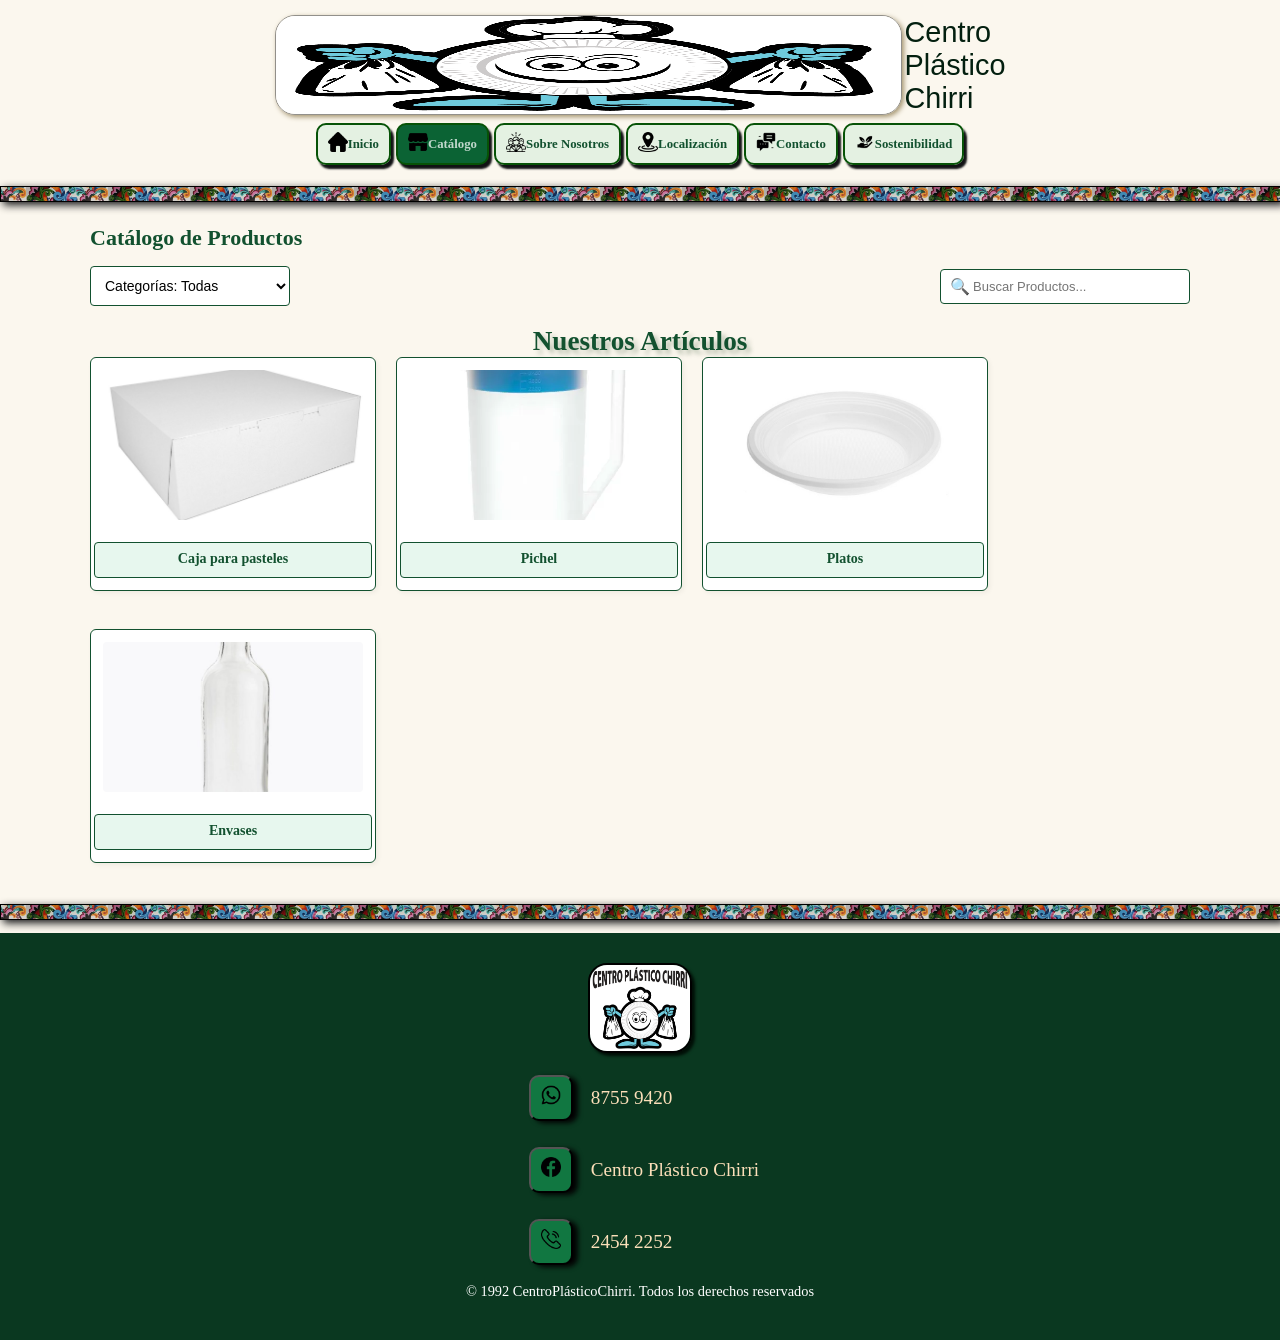
==== commit 1ea7036f: "Archivos actualizados" ====
--- a/Paginas/Catálogo.html
+++ b/Paginas/Catálogo.html
@@ -1,79 +1,6 @@
 <!DOCTYPE html>
 <html lang="es">
 <head>
-<<<<<<< Updated upstream
-    <meta charset="UTF-8">
-    <title>Centro Plástico Chirri - Catálogo</title>
-</head>
-<body>
-
-    <!-- MENÚ DE NAVEGACIÓN -->
-    <nav>
-        <a href="../Index.html">Inicio</a> |
-        <a href="Catálogo.html">Catálogo</a> |
-        <a href="Sobre_Nosotros.html">Nosotros</a> |
-        <a href="Localización.html">Ubicación</a> |
-        <a href="Contacto.html">Consultas</a> |
-        <a href="Sostenibilidad_Cuidado_Ambiental.html">Gestión Ambiental</a>
-    </nav>
-
-    <hr>
-
-    <!-- ENCABEZADO DE CATÁLOGO Y BUSCADOR -->
-    <h1>Catálogo de Productos</h1>
-    <p>Categorías: Todas</p>
-
-    <form>
-        <label>Buscar Productos:</label>
-        <input type="search" placeholder="Buscar Productos...">
-    </form>
-
-    <br>
-
-    <!-- FILTROS DE CATEGORÍAS -->
-    <div>
-        <button type="button">Todas</button>
-        <button type="button">Macetas</button>
-        <button type="button">Recipientes</button>
-        <button type="button">Bolsas</button>
-        <button type="button">Moldes</button>
-    </div>
-
-    <br>
-
-    <!-- LISTA DE PRODUCTOS -->
-    <h2>Nuestros Artículos</h2>
-    <ul>
-        <li>
-            <img src="../Recursos/Local y Logo/caja_pasteles.jpg" alt="Caja para pasteles">
-            <h3>Caja para pasteles</h3>
-            <p>Categoría: Repostería</p>
-        </li>
-        <li>
-            <img src="../Recursos/Local y Logo/pichel.jpg" alt="Pichel">
-            <h3>Pichel</h3>
-            <p>Categoría: Recipientes</p>
-        </li>
-        <li>
-            <img src="../Recursos/Local y Logo/platos.jpg" alt="Platos">
-            <h3>Platos</h3>
-            <p>Categoría: Vajilla</p>
-        </li>
-        <li>
-            <img src="../Recursos/Local y Logo/envases.jpg" alt="Envases">
-            <h3>Envases</h3>
-            <p>Categoría: Recipientes</p>
-        </li>
-    </ul>
-
-    <hr>
-
-    <!-- PIE DE PÁGINA -->
-    <footer>
-        <p>© 2026 CENTRO PLÁSTICO CHIRRI. Todos los derechos reservados.</p>
-    </footer>
-
-=======
 <meta charset="UTF-8">
 <meta name="viewport" content="width=device-width, initial-scale=1.0">
 <!-- Para lograr que la mascota del local se vea en la pestaña del navegador -->
@@ -223,6 +150,5 @@
 </div>
 </footer>
  
->>>>>>> Stashed changes
 </body>
 </html>
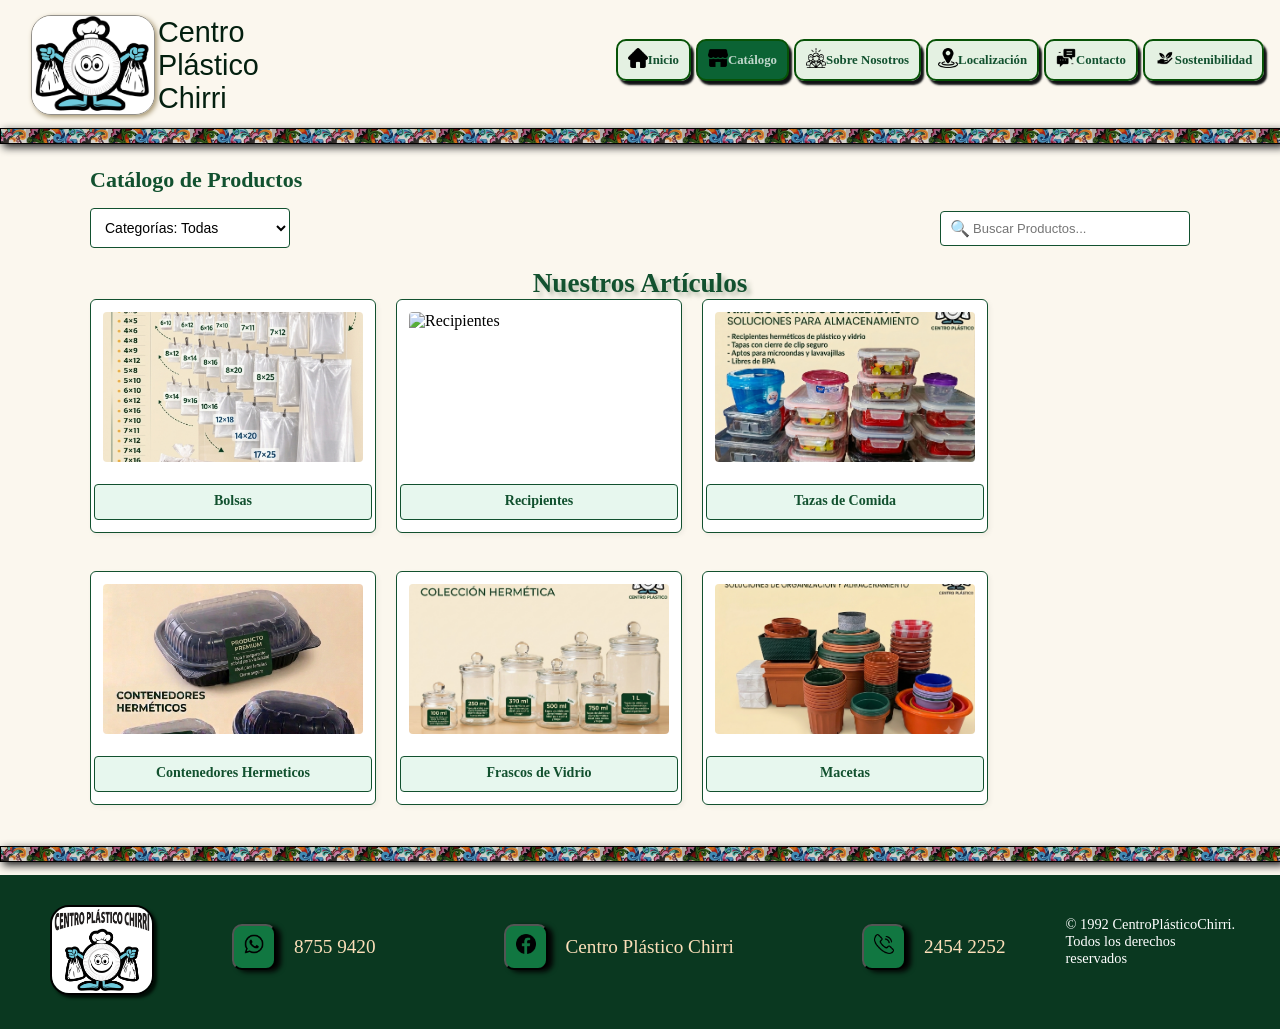
==== commit 814f446d: "Se agregan las nuevas 6 imagenes de Catalogo" ====
--- a/Paginas/Catálogo.html
+++ b/Paginas/Catálogo.html
@@ -75,31 +75,42 @@
 <!-- MUESTRARIO DE PRODUCTOS -->
 <ul class="lista-productos">
 <li class="producto-item">
-<img src="..\Recursos\Catálogo\caja_pasteles.jpg" alt="Caja para pasteles">
+<img src="..\Recursos/Catálogo/Catálogo (19).png" alt="Bolsas">
 <div class="producto-info">
-<h3>Caja para pasteles</h3>
-<p>Categoría: Repostería</p>
+<h3>Bolsas</h3>
+<p>Categoría: Plástico</p>
+</div>
+<li class="producto-item">
+<img src="..\Recursos\Catálogo/Catálogo (15).png" alt="Recipientes">
+<div class="producto-info">
+<h3>Recipientes</h3>
+<p>Categoría: Plástico</p>
+</div>
+<li class="producto-item">
+<img src="..\Recursos\Catálogo/Catálogo (7).png" alt="Tazas">
+<div class="producto-info">
+<h3>Tazas de Comida</h3>
+<p>Categoría: Vajilla</p>
+</div>
+<li class="producto-item">
+<img src="..\Recursos\Catálogo/Catálogo (5).png" alt="Contenedores">
+<div class="producto-info">
+<h3>Contenedores Hermeticos</h3>
+<p>Categoría: Vidrio</p>
 </div>
 </li>
 <li class="producto-item">
-<img src="..\Recursos\Catálogo\pichel.jpg" alt="Pichel">
+<img src="..\Recursos\Catálogo/Catálogo (2).png" alt="Frascos">
 <div class="producto-info">
-<h3>Pichel</h3>
-<p>Categoría: Recipientes</p>
+<h3>Frascos de Vidrio</h3>
+<p>Categoría: Vidrio</p>
 </div>
 </li>
 <li class="producto-item">
-<img src="..\Recursos\Catálogo\platos.jpg" alt="Platos">
+<img src="..\Recursos/Catálogo/Catálogo (16).png" alt="Macetas">
 <div class="producto-info">
-<h3>Platos</h3>
-<p>Categoría: Vajilla</p>
-</div>
-</li>
-<li class="producto-item">
-<img src="../Recursos/Catálogo/envases.jpg" alt="Envases">
-<div class="producto-info">
-<h3>Envases</h3>
-<p>Categoría: Recipientes</p>
+<h3>Macetas</h3>
+<p>Categoría: Plástico</p>
 </div>
 </li>
 </ul>
--- a/Css/Mis-Estilos.css
+++ b/Css/Mis-Estilos.css
@@ -277,6 +277,16 @@
 /* -------------------------------------- */
 /* ************************************** */
 
+
+/* ---------------------------------------------------------------------------- */
+/* ---------------------------------------------------------------------------- */
+/*   Apartado para darle formato a los componentes dentro de las demás Páginas  */
+                             /* Mobile - First */
+/* ---------------------------------------------------------------------------- */
+/* ---------------------------------------------------------------------------- */
+
+
+
 /* ========================================================================= */
 /* INICIA CSS DE INDEX (PÁGINA PRINCIPAL) */
 /* ========================================================================= */
@@ -585,6 +595,300 @@
 /* FINALIZA CSS DE CATÁLOGO */
 /* ========================================================================= */
  
+
+
+
+/* ------------------------------------------------------------------------- */
+
+/* Inicio para darle formato a los componentes de la Página Sobre_Nosotros */
+                             /* Mobile - First */
+
+/* ------------------------------------------------------------------------- */
+
+
+
+/* --------------------------------------------------------- */
+    /* Configuración contenedores del body de Sobre-Nosotros*/
+/* ------------------------------------------------------- */
+
+
+.container .imagenes{
+    display: flex;
+    align-items: center;
+    justify-content: center;
+    text-align: center;
+    flex-direction: column;
+    /* Esta medida (vh) es view Height esto ayuda a que auque cambie las medidas de la pantalla esta se adapte automaticamente */
+    height: auto;
+    
+}
+
+
+/* ------------------------------------------ */
+        /* Sección de Historia del Local */
+/* ------------------------------------------ */
+
+#historia p{
+    font-size: 1.2rem;
+    margin: 10px auto;
+    padding: 5px;
+    border: 2px solid Black;
+    border-radius: 10px;
+    box-shadow: 0px 4px 2px rgb(17, 18, 20);
+}
+
+#historia .imagenes{
+   margin: 20px auto;
+}
+
+#historia img{
+    width: 250px;
+    height: auto;   
+    margin: 10px;            
+    padding: 1px;  
+    border: 2px solid black;  
+    box-shadow: 4px 5px 4px rgba(2, 20, 2, 0.801);
+}
+
+
+/* ------------------------------------------ */
+     /* Sección sobre la Misión del Local */
+/* ------------------------------------------ */
+
+#mision p{
+    font-size: 1.2rem;
+    margin: 10px auto;
+    padding: 5px;
+    border: 2px solid Black;
+    border-radius: 10px;
+    box-shadow: 0px 4px 2px rgb(17, 18, 20);
+}
+
+#mision img{
+    width: 320px;
+    height: auto;   
+    margin: 10px;            
+    padding: 1px;  
+    border: 2px solid black;  
+    box-shadow: 4px 5px 4px rgba(2, 20, 2, 0.801);
+}
+
+
+/* ------------------------------------------ */
+    /* Sección sobre la Visión del Local */
+/* ------------------------------------------ */
+
+#vision p{
+    font-size: 1.2rem;
+    margin: 10px auto;
+    padding: 5px;
+    border: 2px solid Black;
+    border-radius: 10px;
+    box-shadow: 0px 4px 2px rgb(17, 18, 20);
+}
+
+#vision img{
+    width: 360px;
+    height: auto;   
+    margin: 10px;            
+    padding: 1px;  
+    border: 2px solid black;  
+    box-shadow: 4px 5px 4px rgba(2, 20, 2, 0.801);
+
+}
+
+
+/* ------------------------------------------ */
+        /* Sección de Valores del Local */
+/* ------------------------------------------ */
+
+#valores .container{
+    display: flex;
+    align-items: center;
+    justify-content: center;
+    text-align: center;
+    flex-direction: column;
+    background-position: center center;
+    background-repeat: no-repeat;
+    background-size: cover;
+}
+
+#valores p{
+    font-size: 1.2rem;
+    margin: 10px auto;
+    padding: 5px;
+    border: 2px solid Black;
+    border-radius: 10px;
+    box-shadow: 0px 4px 2px rgb(17, 18, 20);
+}
+
+#valores  h4{
+color: #0a3820;
+font-size: 1.3rem;
+}
+
+
+/* ========================================================================= */
+/* Finalización Pagina Sobre Nosotros */
+/* ========================================================================= */
+
+
+/* ------------------------------------------------------------------------- */
+/* ------------------------------------------------------------------------- */
+
+/*   Apartado para darle formato a los componentes de la Página Contacto     */
+                             /* Mobile - First */
+
+/* ------------------------------------------------------------------------- */
+/* ------------------------------------------------------------------------- */
+
+/* ------------------------------------------ */
+    /* Sección sobre la info del Contacto */
+/* ------------------------------------------ */
+
+
+#hero-conta {
+    display: flex;
+    flex-direction:column;
+    justify-content: center;
+    text-align: center;
+    margin-bottom: 10px;
+}
+
+.container-hero{
+    margin-top: 10px;
+    padding: 10px;
+    background-color: #0a3820;
+    border: 2px solid black;
+    border-radius: 10px;
+    box-shadow: 0px 8px 4px rgba(118, 134, 111, 0.932);
+}
+
+.conta-whatsapp {
+   display: flex;
+   flex-direction: row;
+   align-items: center;
+   margin-top: 20px;
+}
+
+.conta-whatsapp p{
+    font-weight: bold;
+    font-size: 1.5rem;
+    color: rgb(252, 223, 185);
+    margin: 0 15px;
+    text-shadow: 2px 2px 10px rgba(252, 223, 185, 0.486);
+}
+
+.conta-whatsapp button{
+    width: 80px;
+    height: 50px;
+    background-color: #0b6334;
+    border: 2px solid rgba(1, 15, 4, 0.822);
+    border-radius: 12px;
+    box-shadow: 5px 2px 2px rgb(11, 27, 4);
+    cursor: pointer;
+}
+
+.conta-whatsapp button:hover{
+    background-color: lightgreen;
+    transform: translateY(3px);
+}
+
+.conta-telefono{
+    margin: 70px 0 0;
+   display: flex;
+   flex-direction: row;
+   align-items:center;
+}
+
+.conta-telefono p{
+    font-weight: bold;
+    font-size: 1.5rem;
+    color: rgb(252, 223, 185);
+    margin: 0 15px;
+    text-shadow: 2px 2px 10px rgba(252, 223, 185, 0.486);
+}
+
+
+.conta-telefono button{
+    width: 80px;
+    height: 50px;
+    background-color: #0b6334;
+    border: 2px solid rgba(1, 15, 4, 0.822);
+    border-radius: 12px;
+    box-shadow: 5px 2px 2px rgb(11, 27, 4);
+    cursor: pointer;
+}
+
+
+.conta-telefono button:hover{
+    background-color: lightblue;
+    transform: translateY(3px);
+}
+
+
+.mascota-info{
+    display: flex;
+    flex-direction: row-reverse;
+    align-items:center;
+}
+
+.mascota-info p{
+    display: flex;
+    align-items: center;
+    font-family: Impact, Haettenschweiler, 'Arial Narrow Bold', sans-serif;
+    font-size: 1.6rem;
+    color: rgb(252, 223, 185);
+    margin: 0 5px;
+    text-shadow: 2px 2px 10px rgba(252, 223, 185, 0.308);
+}
+
+.mascota-info img{
+    width: 150px;
+    height: auto;
+    border-radius: 35px;
+    cursor: pointer;
+    box-shadow: 4px 4px 1px rgb(1, 15, 4);
+}
+
+.mascota-info img:hover{
+    transform:rotate(8deg);
+}
+
+
+/* ------------------------------------------ */
+     /* Sección de Preguntas Frecuentes */
+/* ------------------------------------------ */
+
+#preguntas-frecuentes{
+    display: flex;
+    flex-direction:column;
+    justify-content: center;
+    text-align: center;
+    margin-bottom: 10px;
+}
+
+.container-preguntas{
+    font-size: 1.2rem;
+    margin: 10px auto;
+    padding: 5px;
+    border: 2px solid Black;
+    border-radius: 10px;
+    box-shadow: 0px 4px 2px rgb(17, 18, 20);
+    list-style: none;
+}
+
+.container-preguntas li{
+    font-weight: bold;
+    font-size: 1.3rem;
+}
+
+
+/* ========================================================================= */
+/* Finalización Pagina Contacto */
+/* ========================================================================= */
+
+
 
 /* ========================================================================= */
 /* ========================================================================= */
@@ -1274,3 +1578,171 @@
 /* ========================================================================= */
 
 
+
+
+/* ========================================================================= */
+/* ========================================================================= */
+/*   Apartado para darle formato a los componentes en la verión de escritorio  */
+                             /* Desktop */
+/* ========================================================================= */
+/* ========================================================================= */
+
+
+@media(min-width:1200px)
+{
+
+/* --------------------------------------------------- */
+        /* Versión Desktop Header y menú de navegación */
+/* --------------------------------------------------- */
+
+
+
+   #navegacion .container{
+    flex-direction: row;
+    justify-content: space-between;
+    gap: 160px;
+   }
+
+   .imagen-header{
+    margin-left: -150px;
+   }
+
+   .container-nav{
+    margin-right: -280px ;
+   }
+
+
+/* ---------------------------------------- */
+        /* Versión Desktop al pie de página */
+/* ---------------------------------------- */
+   #pie-pagina .container{
+    flex-direction: row;
+    justify-content: flex-start;
+    gap: 60px;
+   }
+
+   #pie-pagina .lista{
+    display: flex;
+    flex-direction: row;
+    gap: 120px;
+   }
+
+    #pie-pagina .lista p {
+        /* Evita que el texto rompa líneas (En #pie-pagina p o #pie-pagina .lista p): */
+        /* Esto obliga al texto a mantenerse estrictamente en una sola línea continua, sin importar los espacios que tenga. */
+        white-space: nowrap;
+    }
+
+/* ************************************************************* */
+ /* --------------------------------------------------------- --*/
+  /*        Versión Desktop de las demás Páginas del Proyecto  */
+   /* --------------------------------------------------------*/
+    /* ***************************************************** */
+
+
+/* ---------------------------------------- */
+        /* Versión Desktop Sobre Nosotros   */
+/* ---------------------------------------- */
+
+#valores h2{
+    margin: 15px 0;
+}
+
+.container .imagenes{
+    flex-direction: row;
+    gap: 100px;
+
+}
+
+#valores .container{
+    display: flex;
+    flex-direction: row;
+    gap: 20px;
+    margin-bottom: 10px;
+}
+
+.tarjeta-valores{
+    display: flex;
+    flex-direction: column;
+    align-items:center;
+    text-align: center;
+    /* Hace que todas midan lo mismo */
+    flex:1;     
+}
+
+
+/* ---------------------------------------- */
+        /* Versión Desktop de Contacto      */
+/* ---------------------------------------- */
+/* Contenedor principal estilizado como tarjeta flotante central */
+    
+
+    /* Distribución general: primero las 2 tarjetas arriba y la mascota abajo */
+    .container-hero {
+        display: flex;
+        flex-wrap: wrap;
+        justify-content: center;
+        gap: 30px;
+        margin-top: 30px;
+        background-image: linear-gradient(
+            0deg,
+            rgba(0, 0, 0, 0.5),
+            rgba(0, 0, 0, 0.5)
+        ), url(../Recursos/Local_y_Logo/Local-actual.png);
+    }
+
+    /* Estilo de las 2 Tarjetas (WhatsApp y Teléfono) */
+    .conta-whatsapp,
+    .conta-telefono{
+        padding: 20px;
+        margin: 30px 30px;
+        background-color: #bec5bb88;
+        display: flex;
+        flex-direction: column; /* Pone el botón/icono ARRIBA y el texto ABAJO */
+        align-items: center;
+        text-align: center;
+        width: 250px; /* Ancho fijo para que ambas tarjetas midan igual */
+        box-shadow: 0px 4px 12px rgba(0, 0, 0, 0.2);
+        transition: transform 0.3s ease, box-shadow 0.3s ease;
+        border: 2px solid grey;
+        border-radius: 20px;
+        box-shadow: 2px 2px 8px black;
+    }
+
+
+    .conta-whatsapp:hover, 
+    .conta-telefono:hover {
+        transform: translateY(-5px);
+        box-shadow: 0px 8px 20px rgba(0, 0, 0, 0.3);
+    }
+
+    /* Corrección de texto en las tarjetas: mantiene el número en una sola línea */
+    .conta-whatsapp p, 
+    .conta-telefono p {
+        color: #0a3820;
+        font-size: 1.6rem;
+        margin-top: 10px;
+        white-space: nowrap; 
+    }
+
+    /* Bloque de la Mascota: Se fuerza a bajar al centro ocupando el 100% del ancho */
+    .mascota-info {
+        width: 100%;
+        display: flex;
+        flex-direction: row; /* Mascota a la izquierda, texto a la derecha */
+        justify-content: center;
+        align-items: center;
+        gap: 15px;
+        margin-top: 10px;
+    }
+
+    .mascota-info p {
+        font-size: 1.1rem;
+        text-align: left;
+        white-space: nowrap; /* Mantiene "Centro Plástico Chirri" limpio */
+    }
+
+    .mascota-info br {
+        display: none; /* Elimina los saltos de línea para que el texto sea horizontal */
+    }
+}
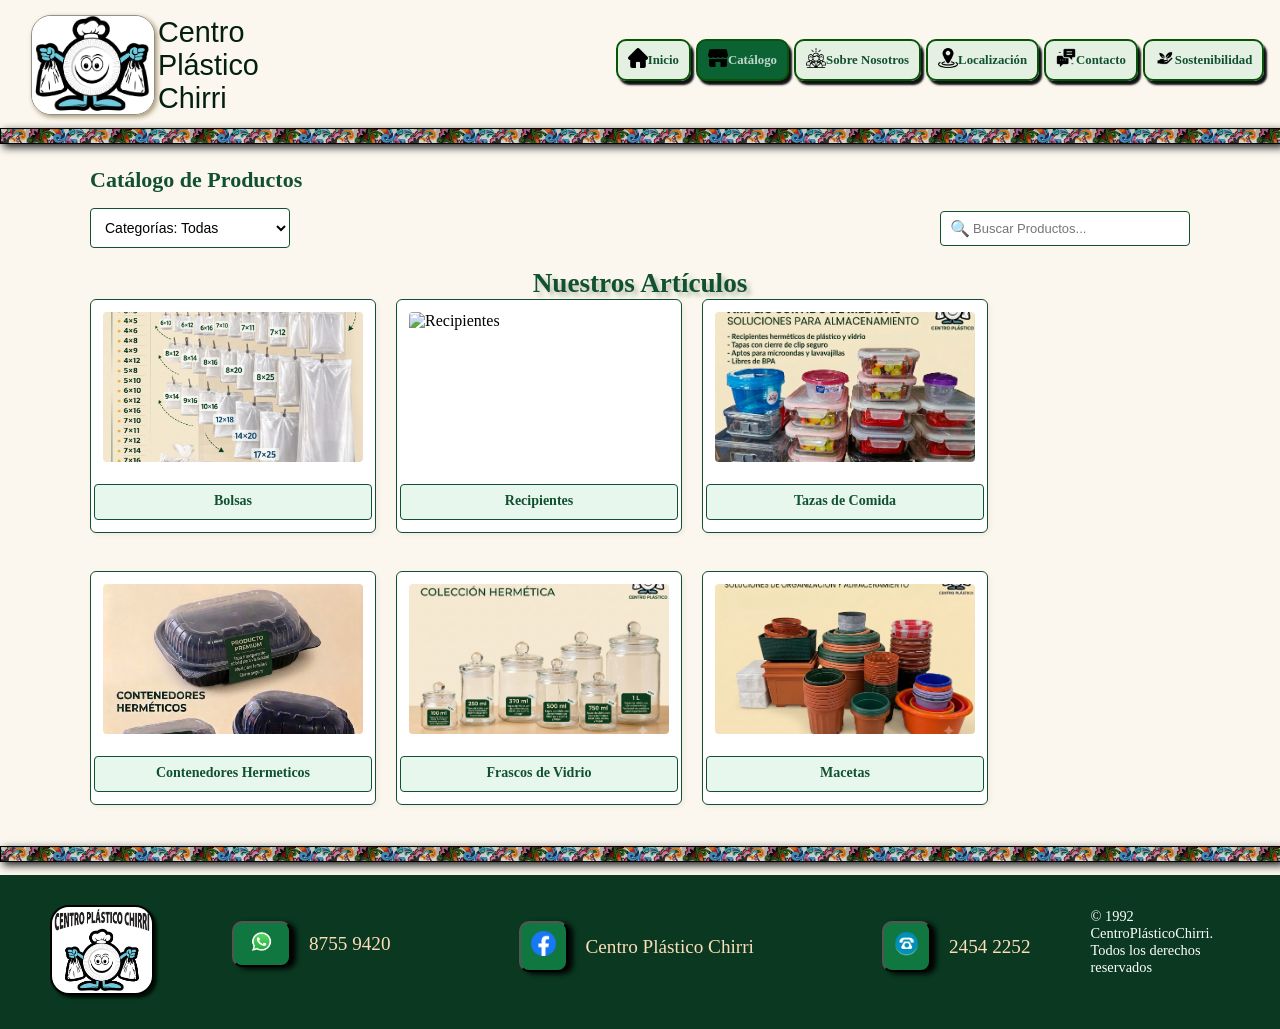
==== commit 7739da20: "Se modifican los íconos dentro del footer, esto bajo el fin de mejorar su presentació y que sean más" ====
--- a/Paginas/Catálogo.html
+++ b/Paginas/Catálogo.html
@@ -80,18 +80,21 @@
 <h3>Bolsas</h3>
 <p>Categoría: Plástico</p>
 </div>
+ </li>
 <li class="producto-item">
 <img src="..\Recursos\Catálogo/Catálogo (15).png" alt="Recipientes">
 <div class="producto-info">
 <h3>Recipientes</h3>
 <p>Categoría: Plástico</p>
 </div>
+ </li>
 <li class="producto-item">
 <img src="..\Recursos\Catálogo/Catálogo (7).png" alt="Tazas">
 <div class="producto-info">
 <h3>Tazas de Comida</h3>
 <p>Categoría: Vajilla</p>
 </div>
+ </li>
 <li class="producto-item">
 <img src="..\Recursos\Catálogo/Catálogo (5).png" alt="Contenedores">
 <div class="producto-info">
@@ -129,7 +132,7 @@
 <div class="whatsapp">
 <form action="https://wa.me/50687559420">
 <button type="submit">
-<img src="../Recursos/Iconos/logoWhatsApp.png" alt="WhatsApp" width="20">
+<img src="../Recursos/Iconos/WhatsApp-Logo-Claro.png" alt="WhatsApp" width="35">
 </button>
 </form>
 <p>8755 9420</p>
@@ -139,7 +142,7 @@
 <div class="facebook">
 <form action="https://www.facebook.com/share/194swaBTwd/">
 <button type="submit">
-<img src="../Recursos/Iconos/iconoFacebook.png" alt="Facebook" width="20">
+<img src="../Recursos/Iconos/Facebook-Claro.png" alt="Facebook" width="25">
 </button>
 </form>
 <p>Centro Plástico Chirri</p>
@@ -148,7 +151,7 @@
 <li>
 <div class="telefono">
 <button type="button">
-<img src="../Recursos/Iconos/iconoTelefono.png" alt="telefono" width="20">
+<img src="../Recursos/Iconos/telefono-Claro.webp" alt="telefono" width="25">
 </button>
 <p>2454 2252</p>
 </div>
@@ -162,4 +165,4 @@
 </footer>
  
 </body>
-</html>+</html>
--- a/Css/Mis-Estilos.css
+++ b/Css/Mis-Estilos.css
@@ -726,6 +726,65 @@
 color: #0a3820;
 font-size: 1.3rem;
 }
+
+
+
+/* ------------------------------------------ */
+/* Ajustes para el Acordeón en Historia */
+/* ------------------------------------------ */
+
+/* Elimina la flecha nativa del navegador */
+#historia details summary {
+    list-style: none;
+    cursor: pointer;
+    text-align: center;
+    margin: 15px 0;
+}
+
+#historia details summary::-webkit-details-marker {
+    display: none;
+}
+
+/* Estilo del botón 'Ver más' acorde a la paleta institucional */
+#historia details .texto-btn {
+    background-color: #0a3820;
+    color: #FBF7EE;
+    padding: 10px 22px;
+    border-radius: 20px;
+    font-size: 1rem;
+    font-weight: bold;
+    display: inline-block;
+    box-shadow: 0px 4px 6px rgba(0, 0, 0, 0.2);
+    transition: background-color 0.3s ease, transform 0.2s ease;
+}
+
+#historia details .texto-btn:hover {
+    background-color: #125230;
+    transform: translateY(-2px);
+}
+
+/* Cambia dinámicamente la etiqueta al abrir */
+#historia details[open] .texto-btn::after {
+    content: " (Ver menos)";
+}
+
+/* Animación de revelado progresivo para los párrafos ocultos */
+#historia details .contenido-oculto {
+    animation: desplegarTexto 0.4s ease-in-out forwards;
+}
+
+@keyframes desplegarTexto {
+    from {
+        opacity: 0;
+        transform: translateY(-8px);
+    }
+    to {
+        opacity: 1;
+        transform: translateY(0);
+    }
+}
+
+
 
 
 /* ========================================================================= */
